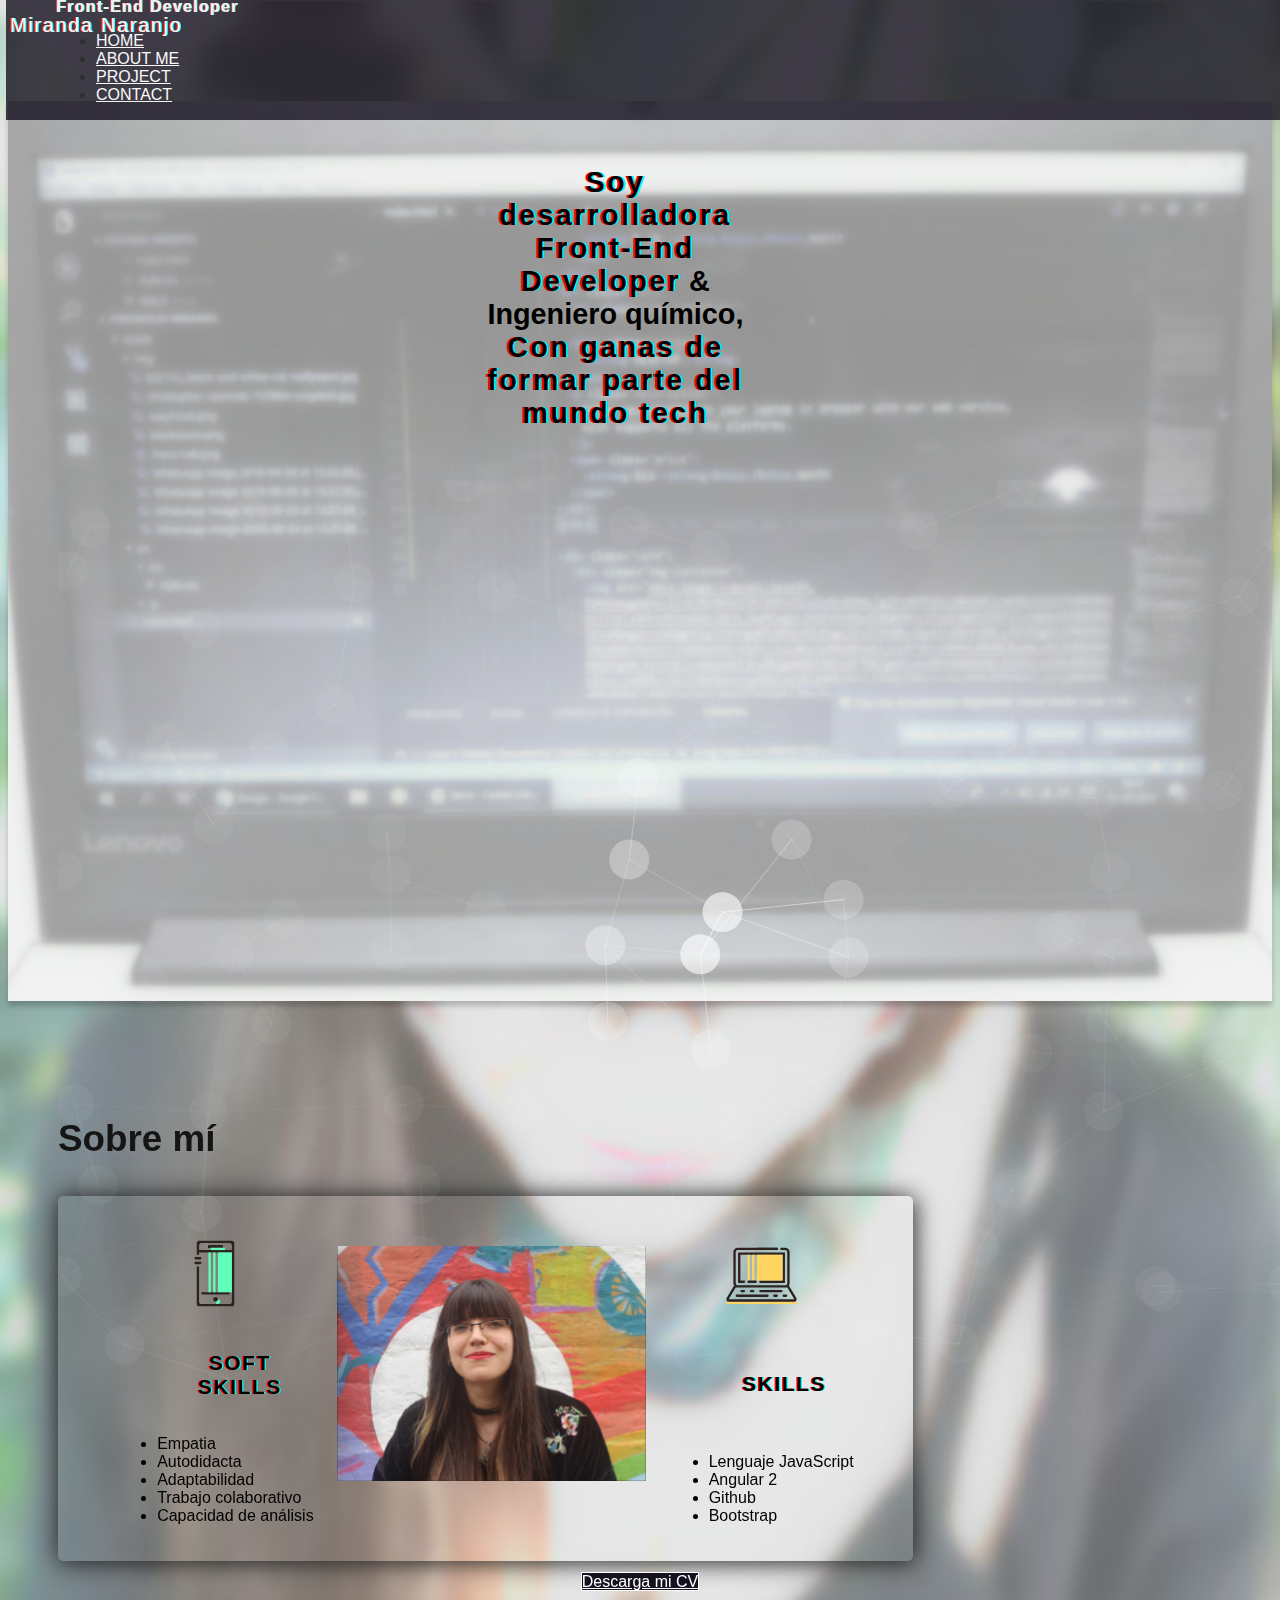
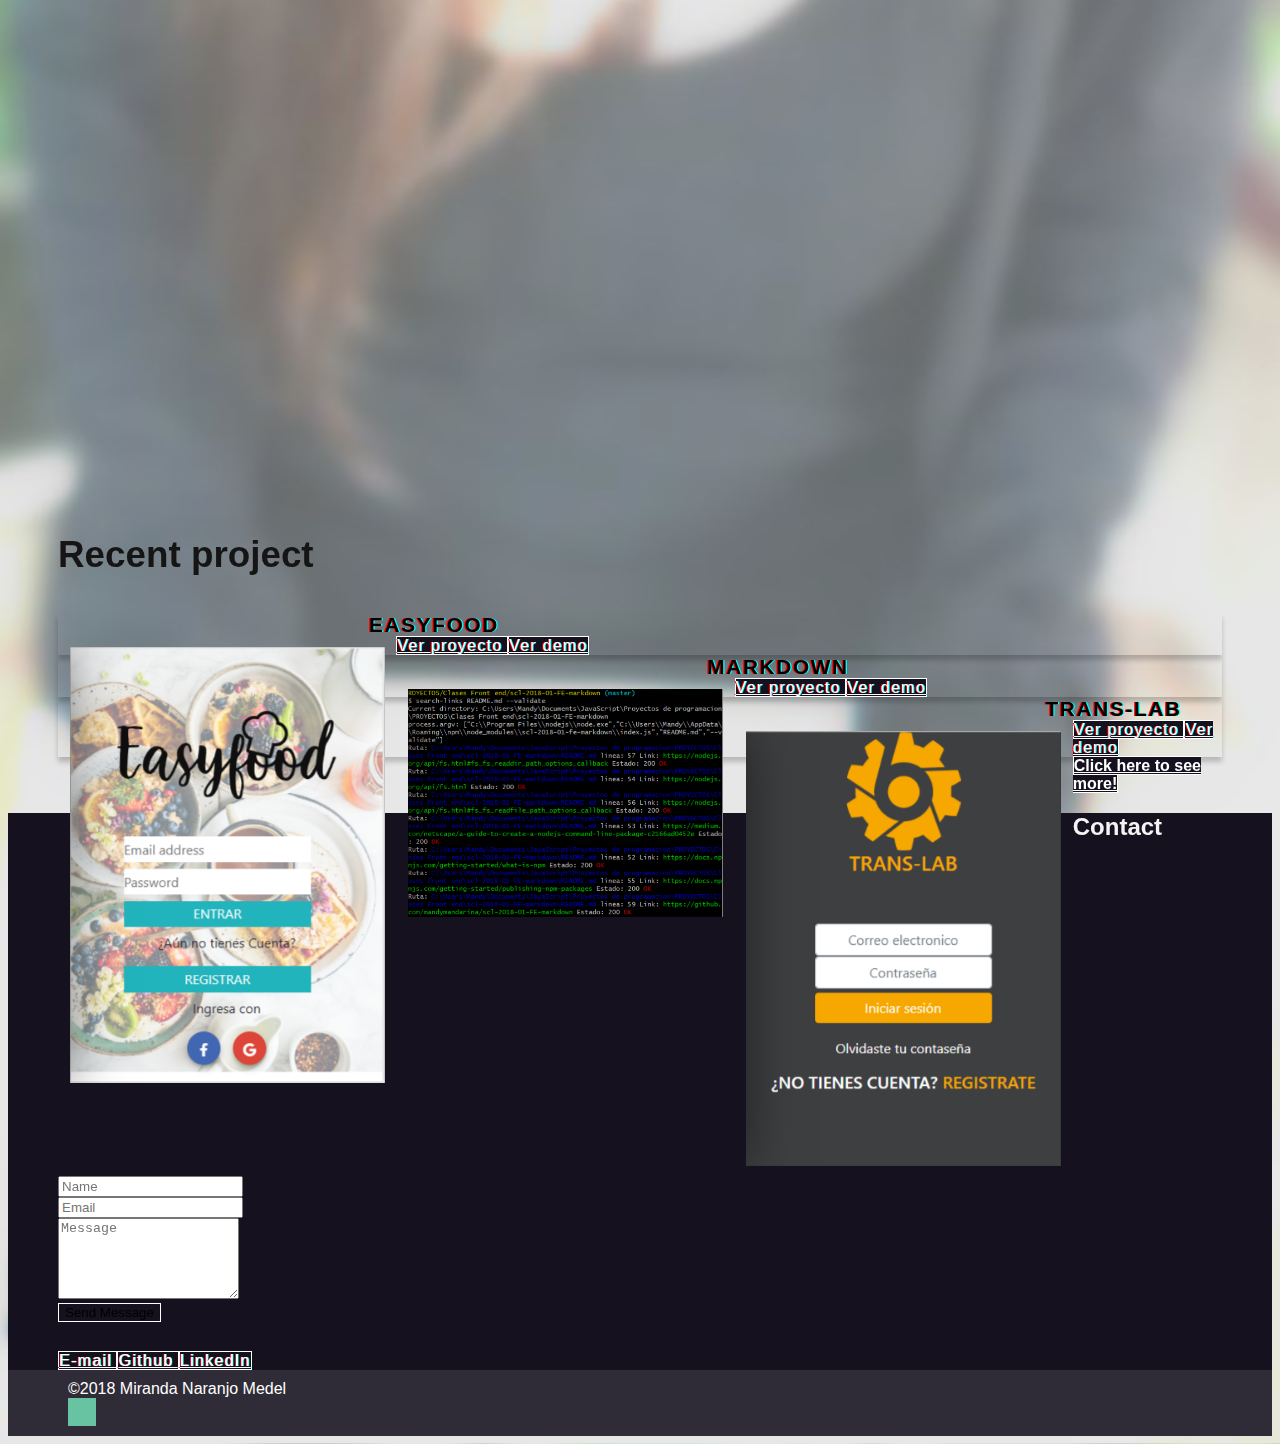
==== index.html @ a956c0d5 "cambios" ====
<!DOCTYPE html>
<html lang="en">

<head>
  <meta charset="UTF-8">
  <meta name="viewport" content="width=device-width, initial-scale=1.0">
  <meta http-equiv="X-UA-Compatible" content="ie=edge">
  <link rel="stylesheet" href="https://fonts.googleapis.com/css?family=Open+Sans:300" type="text/css" />


  <link rel="stylesheet" href="https://use.fontawesome.com/releases/v5.3.1/css/all.css" integrity="sha384-mzrmE5qonljUremFsqc01SB46JvROS7bZs3IO2EmfFsd15uHvIt+Y8vEf7N7fWAU"
    crossorigin="anonymous">
  <link rel="stylesheet" href="https://stackpath.bootstrapcdn.com/bootstrap/4.1.3/css/bootstrap.min.css" integrity="sha384-MCw98/SFnGE8fJT3GXwEOngsV7Zt27NXFoaoApmYm81iuXoPkFOJwJ8ERdknLPMO"
    crossorigin="anonymous">
  <title>Portafolio Miranda</title>
  <link rel="stylesheet" href="src/css/style.css">
  <link rel="stylesheet" href="src/css/responsive.css">
</head>

<body>
  <nav class="navbar navbar-inverted navbar-fixed-top fixed" >
    <div class="container-fluid" id="nav">
      <div class="navbar-header">
        <div class="navbar-brand">
            <p id="title" contenteditable="true" spellcheck="false">
                <span>Miranda</span>
                <span> Naranjo</span>
                <div class="front"><span ><strong>Front-End Developer</strong></span></div>              
              </p>         
        </div>
      </div>
      <ul class="nav navbar-nav navbar-right">
        <li>
          <a href="#home">HOME</a>
        </li>
        <li>
          <a href="#profile">ABOUT ME</a>
        </li>
        <li>
          <a href="#work">PROJECT</a>
        </li>
        <li>
          <a href="#contact">CONTACT</a>
        </li>
      </ul>
    </div>
  </nav>

  <div class="bgimage" id="home">
    <div class="container-fluid">
      <div class="row">
        <div class="col-12">
           <div id="wrapper">
            <p id="slogan">
              <span class="res">Soy desarrolladora Front-End Developer</span> & Ingeniero químico,
              <span class="res">Con ganas de formar parte del mundo tech</span>
            </p>
          </div>
          <div id="container">
            <canvas id="canvas"></canvas>
          </div>
        </div>
      </div>
    </div>
  </div>

  <div class="aboutMe" id="profile">
    <div class="container-fluid">
      <div class="row">
        <div class="col-lg-12 col-md-12 col-sm-12 col-xs-12">
          <h3>Sobre mí</h3>
          <div class="container">
            <div class="card">
              <div class="img-container">
                <img src="[data-uri]%0D%0Ab2JlIElsbHVzdHJhdG9yIDE2LjAuMCwgU1ZHIEV4cG9ydCBQbHVnLUluIC4gU1ZHIFZlcnNpb246%0D%0AIDYuMDAgQnVpbGQgMCkgIC0tPgo8IURPQ1RZUEUgc3ZnIFBVQkxJQyAiLS8vVzNDLy9EVEQgU1ZH%0D%0AIDEuMS8vRU4iICJodHRwOi8vd3d3LnczLm9yZy9HcmFwaGljcy9TVkcvMS4xL0RURC9zdmcxMS5k%0D%0AdGQiPgo8c3ZnIHZlcnNpb249IjEuMSIgaWQ9IkNhcGFfMSIgeG1sbnM9Imh0dHA6Ly93d3cudzMu%0D%0Ab3JnLzIwMDAvc3ZnIiB4bWxuczp4bGluaz0iaHR0cDovL3d3dy53My5vcmcvMTk5OS94bGluayIg%0D%0AeD0iMHB4IiB5PSIwcHgiCgkgd2lkdGg9IjMycHgiIGhlaWdodD0iMzJweCIgdmlld0JveD0iMCAw%0D%0AIDMyIDMyIiBlbmFibGUtYmFja2dyb3VuZD0ibmV3IDAgMCAzMiAzMiIgeG1sOnNwYWNlPSJwcmVz%0D%0AZXJ2ZSI+CjxjaXJjbGUgZmlsbD0iIzVGRkZCQSIgY3g9IjE3IiBjeT0iMjgiIHI9IjEiLz4KPHJl%0D%0AY3QgeD0iMTMiIHk9IjQiIGZpbGw9IiMyRDIyMjAiIHdpZHRoPSI2IiBoZWlnaHQ9IjEiLz4KPGc+%0D%0ACgk8cGF0aCBmaWxsPSIjMkQyMjIwIiBkPSJNMTMsNHYxaDZWNEgxM3ogTTEzLDR2MWg2VjRIMTN6%0D%0AIE0xMyw0djFoNlY0SDEzeiBNMTMsNHYxaDZWNEgxM3ogTTEwLDI0djFoMTJ2LTFIMTB6IE0xMyw0%0D%0AdjFoNlY0SDEzegoJCSBNMTAsMjR2MWgxMnYtMUgxMHogTTEzLDR2MWg2VjRIMTN6IE0xMCwyNHYx%0D%0AaDEydi0xSDEweiBNMjMsMkg5QzguNDUsMiw4LDIuNDUsOCwzdjVoMVY3aDE0djIxYzAsMC41NS0w%0D%0ALjQ1LDEtMSwxSDEwCgkJYy0wLjU1LDAtMS0wLjQ1LTEtMVYxM0g4djE2YzAsMC41NSwwLjQ1LDEs%0D%0AMSwxaDE0YzAuNTUsMCwxLTAuNDUsMS0xVjNDMjQsMi40NSwyMy41NSwyLDIzLDJ6IE0yMyw2SDlW%0D%0ANGMwLTAuNTUsMC40NS0xLDEtMWgxMgoJCWMwLjU1LDAsMSwwLjQ1LDEsMVY2eiBNMjIsMjRIMTB2%0D%0AMWgxMlYyNHogTTEzLDVoNlY0aC02VjV6IE0xMCwyNHYxaDEydi0xSDEweiBNMTMsNHYxaDZWNEgx%0D%0AM3ogTTEzLDR2MWg2VjRIMTN6IE0xMyw0djFoNlY0SDEzegoJCSBNMTMsNHYxaDZWNEgxM3oiLz4K%0D%0ACTxyZWN0IHg9IjEzIiB5PSI0IiBmaWxsPSIjMkQyMjIwIiB3aWR0aD0iNiIgaGVpZ2h0PSIxIi8+%0D%0ACjwvZz4KPHJlY3QgeD0iMTMiIHk9IjQiIGZpbGw9IiMyRDIyMjAiIHdpZHRoPSI2IiBoZWlnaHQ9%0D%0AIjEiLz4KPHJlY3QgeD0iMTMiIHk9IjQiIGZpbGw9IiMyRDIyMjAiIHdpZHRoPSI2IiBoZWlnaHQ9%0D%0AIjEiLz4KPHJlY3QgeD0iMTQiIHk9IjUiIGZpbGw9IiM1RkZGQkEiIHdpZHRoPSI2IiBoZWlnaHQ9%0D%0AIjEiLz4KPHJlY3QgeD0iMTUiIHk9IjciIGZpbGw9IiM1RkZGQkEiIHdpZHRoPSIxIiBoZWlnaHQ9%0D%0AIjE3Ii8+CjxyZWN0IHg9IjEzIiB5PSI3IiBmaWxsPSIjNUZGRkJBIiB3aWR0aD0iMSIgaGVpZ2h0%0D%0APSIxNyIvPgo8cmVjdCB4PSIxNyIgeT0iNyIgZmlsbD0iIzVGRkZCQSIgd2lkdGg9IjYiIGhlaWdo%0D%0AdD0iMTciLz4KPGNpcmNsZSBmaWxsPSIjMkQyMjIwIiBjeD0iMTYiIGN5PSIyNyIgcj0iMSIvPgo8%0D%0AcGF0aCBmaWxsPSIjMkQyMjIwIiBkPSJNMTAsOS41QzEwLDkuMjI0LDkuNzc2LDksOS41LDloLTJD%0D%0ANy4yMjQsOSw3LDkuMjI0LDcsOS41bDAsMEM3LDkuNzc2LDcuMjI0LDEwLDcuNSwxMGgyCglDOS43%0D%0ANzYsMTAsMTAsOS43NzYsMTAsOS41TDEwLDkuNXoiLz4KPHBhdGggZmlsbD0iIzJEMjIyMCIgZD0i%0D%0ATTEwLDExLjVjMC0wLjI3Ni0wLjIyNC0wLjUtMC41LTAuNWgtMkM3LjIyNCwxMSw3LDExLjIyNCw3%0D%0ALDExLjVsMCwwQzcsMTEuNzc2LDcuMjI0LDEyLDcuNSwxMmgyCglDOS43NzYsMTIsMTAsMTEuNzc2%0D%0ALDEwLDExLjVMMTAsMTEuNXoiLz4KPC9zdmc+Cg=="
                />
              </div>
              <span class="subject">
                <strong>SOFT SKILLS</strong>
              </span>
              <ul id="animateList">

                <li>
                  <i class="far fa-check-square"></i>
                  <a>Empatia</a>
                </li>
                <li>
                  <i class="far fa-check-square"></i>
                  <a>Autodidacta</a>
                </li>
                <li>
                  <i class="far fa-check-square"></i>
                  <a>Adaptabilidad</a>
                </li>
                <li>
                  <i class="far fa-check-square"></i>
                  <a>Trabajo colaborativo</a>
                </li>
                <li>
                  <i class="far fa-check-square"></i>
                  <a>Capacidad de análisis</a>
                </li>
              </ul>

            </div>
            <div class="card">
              <div class="img-container">
                <figure class="snip1508">
                  <img src="assets/img/IMG_2675.JPG" alt="sample88"/>
                  <figcaption>
                    <h2>Miranda Naranjo</h2>
                    <h3>Front-end Developer</h3>
                    <p>I'm learning real skills that I can apply throughout the rest of my life ... Procrastinating and rationalizing.</p>
                  </figcaption>
                  <a href="#"></a>
                </figure>
              </div>
            </div>

            <div class="card">
              <div class="img-container">
                <img src="[data-uri]%0D%0Ab2JlIElsbHVzdHJhdG9yIDE2LjAuMCwgU1ZHIEV4cG9ydCBQbHVnLUluIC4gU1ZHIFZlcnNpb246%0D%0AIDYuMDAgQnVpbGQgMCkgIC0tPgo8IURPQ1RZUEUgc3ZnIFBVQkxJQyAiLS8vVzNDLy9EVEQgU1ZH%0D%0AIDEuMS8vRU4iICJodHRwOi8vd3d3LnczLm9yZy9HcmFwaGljcy9TVkcvMS4xL0RURC9zdmcxMS5k%0D%0AdGQiPgo8c3ZnIHZlcnNpb249IjEuMSIgaWQ9IkNhcGFfMSIgeG1sbnM9Imh0dHA6Ly93d3cudzMu%0D%0Ab3JnLzIwMDAvc3ZnIiB4bWxuczp4bGluaz0iaHR0cDovL3d3dy53My5vcmcvMTk5OS94bGluayIg%0D%0AeD0iMHB4IiB5PSIwcHgiCgkgd2lkdGg9IjMycHgiIGhlaWdodD0iMzJweCIgdmlld0JveD0iMCAw%0D%0AIDMyIDMyIiBlbmFibGUtYmFja2dyb3VuZD0ibmV3IDAgMCAzMiAzMiIgeG1sOnNwYWNlPSJwcmVz%0D%0AZXJ2ZSI+CjxwYXRoIGZpbGw9IiMyRDIyMjAiIGQ9Ik0yNiw3djEzSDE1LjVjLTAuMjgsMC0wLjUt%0D%0AMC4yMi0wLjUtMC41czAuMjItMC41LDAuNS0wLjVIMjVWOEg3djExaDEuNUM4Ljc4LDE5LDksMTku%0D%0AMjIsOSwxOS41CglTOC43OCwyMCw4LjUsMjBINlY3SDI2eiIvPgo8cmVjdCB4PSIxNCIgeT0iOCIg%0D%0AZmlsbD0iI0ZGRDU2MSIgd2lkdGg9IjExIiBoZWlnaHQ9IjExIi8+CjxyZWN0IHg9IjEyIiB5PSI4%0D%0AIiBmaWxsPSIjRkZENTYxIiB3aWR0aD0iMSIgaGVpZ2h0PSIxMSIvPgo8cmVjdCB4PSIxMCIgeT0i%0D%0AOCIgZmlsbD0iI0ZGRDU2MSIgd2lkdGg9IjEiIGhlaWdodD0iMTEiLz4KPHJlY3QgeD0iMSIgeT0i%0D%0AMjgiIGZpbGw9IiNGRkQ1NjEiIHdpZHRoPSIzMCIgaGVpZ2h0PSIxIi8+CjxwYXRoIGZpbGw9IiMy%0D%0ARDIyMjAiIGQ9Ik0yMyw1LjVDMjMsNS43OCwyMi43OCw2LDIyLjUsNmgtOEMxNC4yMiw2LDE0LDUu%0D%0ANzgsMTQsNS41UzE0LjIyLDUsMTQuNSw1aDhDMjIuNzgsNSwyMyw1LjIyLDIzLDUuNXoiLz4KPHBh%0D%0AdGggZmlsbD0iIzJEMjIyMCIgZD0iTTMwLjg2LDI2LjQ5bC0zLTVjLTAuMDYxLTAuMTAxLTAuMTQx%0D%0ALTAuMTktMC4yMy0wLjI2QzI3Ljg1LDIwLjk0LDI4LDIwLjU1LDI4LDIwVjdjMCwwLDAtMi0yLTJz%0D%0ALTIsMC0yLDAKCWgwLjVDMjQuMjIsNSwyNCw1LjIyLDI0LDUuNVMyNC4yMiw2LDI0LjUsNkgyNmMw%0D%0ALjgxLDAsMC45OSwwLjU1LDEsMXYxM2MwLDAuODEtMC41NSwwLjk5LTEsMUg2Yy0wLjgxLDAtMC45%0D%0AOS0wLjU1LTEtMVY3CgljMC0wLjgxLDAuNTUtMC45OSwxLTFoMTYuNUMyMi43NzksNiwyMyw1Ljc4%0D%0ALDIzLDUuNVMyMi43NzksNSwyMi41LDVINmMwLDAtMiwwLTIsMnYxM2MwLDAsMCwwLjY2LDAuMzgs%0D%0AMS4yMgoJYy0wLjA5LDAuMDctMC4xOCwwLjE2LTAuMjQsMC4yNzFsLTMsNWMtMC4xOCwwLjMtMC4x%0D%0AOSwwLjY4OS0wLjAxLDFDMS4zMSwyNy44MSwxLjY0LDI4LDIsMjhoMjhjMC4zNiwwLDAuNjktMC4x%0D%0AOSwwLjg3LTAuNTEKCUMzMS4wNSwyNy4xOCwzMS4wNCwyNi43OSwzMC44NiwyNi40OXogTTIsMjds%0D%0AMy01aDIybDMsNUgyeiIvPgo8cGF0aCBmaWxsPSIjMkQyMjIwIiBkPSJNMTQsMTkuNWMwLTAuMjc2%0D%0ALTAuMjI0LTAuNS0wLjUtMC41aC0zYy0wLjI3NiwwLTAuNSwwLjIyNC0wLjUsMC41bDAsMGMwLDAu%0D%0AMjc2LDAuMjI0LDAuNSwwLjUsMC41aDMKCUMxMy43NzYsMjAsMTQsMTkuNzc2LDE0LDE5LjVMMTQs%0D%0AMTkuNXoiLz4KPHBhdGggZmlsbD0iIzJEMjIyMCIgZD0iTTE5LDI1LjVjMC0wLjI3Ni0wLjIyNC0w%0D%0ALjUtMC41LTAuNWgtMTNDNS4yMjQsMjUsNSwyNS4yMjQsNSwyNS41bDAsMEM1LDI1Ljc3Niw1LjIy%0D%0ANCwyNiw1LjUsMjZoMTMKCUMxOC43NzYsMjYsMTksMjUuNzc2LDE5LDI1LjVMMTksMjUuNXoiLz4K%0D%0APHBhdGggZmlsbD0iIzJEMjIyMCIgZD0iTTIzLDI1LjVjMC0wLjI3Ni0wLjIyNC0wLjUtMC41LTAu%0D%0ANWgtMWMtMC4yNzYsMC0wLjUsMC4yMjQtMC41LDAuNWwwLDBjMCwwLjI3NiwwLjIyNCwwLjUsMC41%0D%0ALDAuNWgxCglDMjIuNzc2LDI2LDIzLDI1Ljc3NiwyMywyNS41TDIzLDI1LjV6Ii8+CjxwYXRoIGZp%0D%0AbGw9IiMyRDIyMjAiIGQ9Ik0yNywyNS41YzAtMC4yNzYtMC4yMjQtMC41LTAuNS0wLjVoLTFjLTAu%0D%0AMjc2LDAtMC41LDAuMjI0LTAuNSwwLjVsMCwwYzAsMC4yNzYsMC4yMjQsMC41LDAuNSwwLjVoMQoJ%0D%0AQzI2Ljc3NiwyNiwyNywyNS43NzYsMjcsMjUuNUwyNywyNS41eiIvPgo8cGF0aCBmaWxsPSIjMkQy%0D%0AMjIwIiBkPSJNMjUsMjMuNWMwLTAuMjc2LTAuMjI0LTAuNS0wLjUtMC41aC05Yy0wLjI3NiwwLTAu%0D%0ANSwwLjIyNC0wLjUsMC41bDAsMGMwLDAuMjc2LDAuMjI0LDAuNSwwLjUsMC41aDkKCUMyNC43NzYs%0D%0AMjQsMjUsMjMuNzc2LDI1LDIzLjVMMjUsMjMuNXoiLz4KPHBhdGggZmlsbD0iIzJEMjIyMCIgZD0i%0D%0ATTEzLDIzLjVjMC0wLjI3Ni0wLjIyNC0wLjUtMC41LTAuNWgtMWMtMC4yNzYsMC0wLjUsMC4yMjQt%0D%0AMC41LDAuNWwwLDBjMCwwLjI3NiwwLjIyNCwwLjUsMC41LDAuNWgxCglDMTIuNzc2LDI0LDEzLDIz%0D%0ALjc3NiwxMywyMy41TDEzLDIzLjV6Ii8+CjxwYXRoIGZpbGw9IiMyRDIyMjAiIGQ9Ik05LDIzLjVD%0D%0AOSwyMy4yMjQsOC43NzYsMjMsOC41LDIzaC0xQzcuMjI0LDIzLDcsMjMuMjI0LDcsMjMuNWwwLDBD%0D%0ANywyMy43NzYsNy4yMjQsMjQsNy41LDI0aDEKCUM4Ljc3NiwyNCw5LDIzLjc3Niw5LDIzLjVMOSwy%0D%0AMy41eiIvPgo8L3N2Zz4K"
                />
              </div>
              <span class="subject">
                <strong>SKILLS</strong>
              </span>
              <ul id="animateList2">
                <li>
                  <i class="far fa-check-square"></i>
                  <a>Lenguaje JavaScript</a>
                </li>
                <li>
                  <i class="far fa-check-square"></i>
                  <a>Angular 2</a>
                </li>
                <li>
                  <i class="far fa-check-square"></i>
                  <a>Github</a>
                </li>
                <li>
                  <i class="far fa-check-square"></i>
                  <a>Bootstrap</a>
                </li>
              </ul>

            </div>
          </div>
          <div class="download-button">
              <a class="btn btn-primary btn-lg" download="MirandaNaranjo_CV" href="assets/document/Miranda Naranjo CV.pdf">
                <i class="fa fa-download"></i> Descarga mi CV</a>
            </div>
        </div>
      </div>
    </div>
  </div>
  

  <div class="portfolio">
    <div class="contaier-fluid">
      <h3 id="work">Recent project</h3>
      <div class="row">
        <div class="col-md-4">
          <div class="thumbnail">
            <div class="card-header"><span class="subject">
                <strong>EASYFOOD</strong>
              </span></div>
              <div class="card-body">
                  <figure class="snip1508">
                      <img src="assets/img/easyFood.png" alt="sample88" />
                      <figcaption>
                        <h2>RED SOCIAL</h2>
                        <h3>Front-end</h3>
                        <p>Red social para compartir recetas. Aplicación creada con angular 2.</p>
                      </figcaption>
                      <a href="#"></a>
                    </figure>
                    <a class="btn btn-default btn-lg github-btn" href="https://github.com/mandymandarina/redSocialProyectoAngular" role="button" target="_blank">
                      <i class="fas fa-link"></i>
                      <span>Ver proyecto</span>
                    </a>
                    <a class="btn btn-default btn-lg fcc-btn" href="https://redsocialproyectoangular.firebaseapp.com/" role="button" target="_blank">
                      <i class="fas fa-link"></i>
                      <span>Ver demo</span>             
                <a href=""></a>           
            </div>
          </div>
        </div>
        <div class="col-md-4">
          <div class="thumbnail">
            <div class="card-header">
              <span class="subject">
                <strong>MARKDOWN</strong>
              </span></div>
            <div class="card-body">
                <figure class="snip1508">
                    <img src="assets/img/Markdown.png" alt="sample88" />
                    <figcaption>
                      <h2>DEPENDECIA</h2>
                      <h3>Back-end</h3>
                      <p>Dependecia de node.js creada con lenjuaje javaScript, en donde puedes extraer la ubicacion de uno o mas links dentro de un archivo ".md".</p>
                    </figcaption>
                    <a href="#"></a>
                  </figure>
                  <a class="btn btn-default btn-lg github-btn" href="https://github.com/mandymandarina/scl-2018-01-FE-markdown" role="button" target="_blank">
                    <i class="fas fa-link"></i>
                    <span>Ver proyecto</span>
                  </a>
                  <a class="btn btn-default btn-lg fcc-btn" href="https://www.linkedin.com/in/miranda-naranjo-medel-b2578715a/" role="button" target="_blank">
                    <i class="fas fa-link"></i>
                    <span>Ver demo</span>             
              <a href=""></a>
            </div>
          </div>
        </div>
        <div class="col-md-4">
          <div class="thumbnail">
            <div class="card-header"><span class="subject">
                <strong>TRANS-LAB</strong>
              </span></div>
            <div class="card-body">
                <figure class="snip1508">
                    <img src="assets/img/Trans-Lab.png" alt="sample88" />
                    <figcaption>
                      <h2>APLICACION</h2>
                      <h3>Front-end</h3>
                      <p>Aplicación para calcular la tarifa de tu tarjeta bip del transantiago usando apis creado con lenjuaje javaScript.</p>
                    </figcaption>                   
                  </figure> 
                  <a class="btn btn-default btn-lg github-btn" href="https://github.com/mandymandarina/Trans-LabTwo" role="button" target="_blank">
                    <i class="fas fa-link"></i>
                    <span>Ver proyecto</span>
                  </a>
                  <a class="btn btn-default btn-lg fcc-btn" href="https://mandymandarina.github.io/Trans-LabTwo/" role="button" target="_blank">
                    <i class="fas fa-link"></i>
                    <span>Ver demo</span>             
              <a href=""></a>            
            </div>
          </div>
        </div>
        <div class="col-md-12">
          <a href="#" class="btn btn-primary btn-block">
            <strong>Click here to see more!</strong>
          </a>
        </div>
      </div>
    </div>
  </div>

  <div class="contact">
    <div class="container-fluid">
      <div class="row">
        <div class="col-md-6">
          <h2 id="contact">Contact</h2>
          <div class="form-group">
            <input type="text" class="form-control" id="text" placeholder="Name" required>
          </div>
          <div class="form-group">
            <input type="email" class="form-control" id="text" placeholder="Email" required>
          </div>

          <div class="form-group">
            <textarea class="form-control" rows="5" id="text" placeholder="Message"></textarea>
          </div>
          <div class="form-group">
            <input type="submit" class="btn btn-success" value="Send Message">
          </div>
          <div class="social-cont">
              <div class="row">
                <div class="col-sm-12">
                  <a class="btn btn-default btn-lg twitter-btn" href="mailto:m.naranjo.medel@gmail.com" role="button" target="_blank">
                    <i class="fas fa-envelope"></i>
                    <span> E-mail</span>
                  </a>
                  <a class="btn btn-default btn-lg github-btn" href="https://github.com/mandymandarina" role="button" target="_blank">
                    <i class="fab fa-github"></i>
                    <span>Github</span>
                  </a>
                  <a class="btn btn-default btn-lg fcc-btn" href="https://www.linkedin.com/in/miranda-naranjo-medel-b2578715a/" role="button" target="_blank">
                    <i class="fab fa-linkedin-in"></i>
                    <span>LinkedIn</span>                    
                  </a>                  
                </div>
              </div>
            </div>
        </div>
      </div>
    </div>
  </div>

  <div class="footer">
    <div class="container-fluid">
      <div class="row">
        <div class="col-md-12">
          <p>&copy;2018 Miranda Naranjo Medel</p>          
        </div>
        <div class="scroll-up">
            <a href="#home">
                <i class="fas fa-caret-up"></i>
            </a>
          </div>
      </div>
    </div>
  </div>
  <script src="https://code.jquery.com/jquery-3.3.1.slim.min.js" integrity="sha384-q8i/X+965DzO0rT7abK41JStQIAqVgRVzpbzo5smXKp4YfRvH+8abtTE1Pi6jizo"
    crossorigin="anonymous"></script>
  <script src="https://cdnjs.cloudflare.com/ajax/libs/popper.js/1.14.3/umd/popper.min.js" integrity="sha384-ZMP7rVo3mIykV+2+9J3UJ46jBk0WLaUAdn689aCwoqbBJiSnjAK/l8WvCWPIPm49"
    crossorigin="anonymous"></script>
  <script src="https://stackpath.bootstrapcdn.com/bootstrap/4.1.3/js/bootstrap.min.js" integrity="sha384-ChfqqxuZUCnJSK3+MXmPNIyE6ZbWh2IMqE241rYiqJxyMiZ6OW/JmZQ5stwEULTy"
    crossorigin="anonymous"></script>
  <script src="src/js/app.js"></script>
</body>

</html>
---- src/css/style.css ----
html{
  scroll-behavior: smooth;
}

.container-fluid{
  margin-left:50px;
  margin-right:50px;  
}

/*navigation*/
.fixed {
  position: fixed;
  top: 0;
  width: 100%;
  z-index: 9999;
}
a:link{
  color:white;
}

a:visited{
  color:#DCDCDC;
}
a:hover{
  color:#b953d3;
  /* background-color:#f4f4f4; */
}
.active{
  border-bottom: 2px solid #b953d3;
}


.navbar-inverted{
  background-color:rgb(21,17,31);
  opacity:0.8;
  filter: alpha(opacity=80);
  margin:-2px;
}
.navbar-brand{
  color:#f4f4f4;
}

/*background image*/
.bgimage{
  margin-top: 8%;
  width:100%;  
  background: url(../../assets/img/foto-pc.jpg);
  background-repeat:no-repeat;
  background-position:center;
  background-size:cover;
  box-shadow:0 5px 5px rgba(0, 0, 0, 0.2); 
}

h2{
  margin-bottom:20px;
}

.portfolio{
  margin-left:50px;
  margin-right:50px;
}

.thumbnail{
  border:none;
  box-shadow:0 5px 5px rgba(0, 0, 0, 0.2); 
}

.contact{
  background-color:#15111f;
  color:#f4f4f4;
}

.btn{
  margin-bottom:30px;
  background-color:#15111f;
  border:1px solid white;
}

.btn-primary:hover{
  -webkit-transition:1s ease;
  transition:1s ease;
  background-color:#b953d3;
  color:#15111f;
  border:1px solid white;
}

.btn-success:hover{
  -webkit-transition:1s esae;
  transition:1s ease;
  background-color:#b953d3;
  color:#15111f;
  border:1px solid white;
}

.footer{
  background-color:#f4f4f4;
  padding:10px;
}
/********************* canvas *******/
@import url(https://fonts.googleapis.com/css?family=Raleway);
body {
  background-color: #eee;
  min-height: 100%;
  color: #fff;
  background-image: url("../../assets/img/mirandayohola.jpg");
  background-size: cover;
  background-position: center;
  font-family: Raleway, sans-serif;
}

#title {
  position: fixed;
  top: 10px;
  left: 10px;
  font-size: 20px;
  letter-spacing: 0.1em;
  z-index: 100;
  color: #fff;
}
/********** home *******/
#wrapper {
  text-align: center;
  color: #000;
  font-weight: bold;
  font-size: 9em;
  padding: 50px 0;
  width: 300px;
  margin-left: 35%;
  margin-top:5%;
}
.bgimage{
  height:100vh;
}

span { 
  text-shadow: -0.06em 0 red,  0.06em 0 cyan; /* This creates the 3D effect, pretty easy, eh? */
  letter-spacing: 0.08em; /* make sure the letters don't overlap */
}

p {
  margin: 0;
}

/* ---------------- Stars ---------------- */

#stars span {
  display: inline-block;
  transform: scale(1);
  transition: transform 2s cubic-bezier(0, 1, 0, 1);
}
#stars span:hover {
  cursor: crosshair;
  transform: scale(1.3); /* This adds a hover effect */
  transition: transform .2s cubic-bezier(0, 0.75, 0, 1);
}
#stars span:active {
  text-shadow: none; /* Click to disable the 3D effect */
}

/* Below the stars animation */
#stars span:nth-child(1), #stars span:nth-child(5) { font-size: 0.3em; animation-delay: 0.2s; }
#stars span:nth-child(2), #stars span:nth-child(4) { font-size: 0.5em; animation-delay: 0.1s; }
#stars span:nth-child(3) { font-size: 0.8em; animation-delay: 0s; }

#stars span { animation: stars-animation 3s 50 ease-in-out; }

@-webkit-keyframes stars-animation {
  0% { transform: scale(1); }
  90% { transform: scale(1); }
  95% { transform: scale(1.3); }
  100% { transform: scale(1); }
}

#stars:hover span {
  animation: none; /* Disables the animation on hover */
}


/* ---------------- Title ---------------- */

#title {
  font-family: Helvetica, Geneva, sans-serif; /* Any font would work, but SansSerif looks better */
}
#title:focus {
  outline: none;
}
#title span {
  vertical-align: middle;
  line-height: 1.5em;
  transition: font-size 2s cubic-bezier(0, 1, 0, 1);
}
#title span:hover {
  font-size: 1.5em; /* This adds a hover effect */
  line-height: 1em;
  transition: font-size .2s cubic-bezier(0, 0.75, 0, 1);
}
#title span:active {
  font-size: 1em;
  text-shadow: none; /* Click to disable the 3D effect */
}
#title span::selection {
  background-color: red; /* This hides the selection */
}


/* ---------------- Slogan ---------------- */

#slogan { 
  font-size: 0.2em;
  margin-top:5%;
 }
#slogan span:active { 
  text-shadow: none; 
}




/* Below just some styling for the meta info */

#meta {
  color: #777;
  font-size: 1.2em;
  line-height: 1.6em;
  text-align: center;
  text-shadow: rgba(255,255,255,0.5) 0 1px 0;
  margin: 30px;
}
#meta strong { font-weight: bold; color: #000; }
#meta p:first-child { margin-bottom: 20px; }
#meta a { text-decoration: none; color: #7276ff; }
#meta a:hover { color: rgba(114,118,255,0.5); }
#meta img { vertical-align: text-bottom; }

/************ sobre mi ***************/

@import 'https://fonts.googleapis.com/css?family=Bree+Serif';


h3 {
  -webkit-animation: glitch 3s steps(100) infinite;
          animation: glitch 3s steps(100) infinite;
  color: #151515;
  font-size: 3em;
  
}

@media (min-width: 480px) {
  h3 {
    font-size: 2.3em;
    margin-top: 10%;
  }
}

@-webkit-keyframes glitch { 
  0% { text-shadow: 3px 0 0 red, -3px 0 0 #0c33f5; -webkit-filter: blur(0); filter: blur(0);}
  1% { text-shadow: 3px 0 0 red, -3px 0 0 #0c33f5; -webkit-filter: blur(0); filter: blur(0);}
  2% { text-shadow: 3px 0 0 red, -3px 0 0 #0c33f5; -webkit-filter: blur(0); filter: blur(0);}
  3% { text-shadow: 3px 0 0 red, -3px 0 0 #0c33f5; -webkit-filter: blur(0); filter: blur(0);}
  4% { text-shadow: 3px 0 0 red, -3px 0 0 #0c33f5; -webkit-filter: blur(0); filter: blur(0);}
  5% { text-shadow: -3px 0 0 red, 3px 0 0 #0c33f5; -webkit-filter: blur(0); filter: blur(0);}
  6% { text-shadow: -3px 0 0 red, 3px 0 0 #0c33f5; -webkit-filter: blur(0); filter: blur(0);}
  7% { text-shadow: -3px 0 0 red, 3px 0 0 #0c33f5; -webkit-filter: blur(0); filter: blur(0);}
  8% { text-shadow: -3px 0 0 red, 3px 0 0 #0c33f5; -webkit-filter: blur(0); filter: blur(0);}
  9% { text-shadow: -3px 0 0 red, 3px 0 0 #0c33f5; -webkit-filter: blur(0); filter: blur(0);}
  10% { text-shadow: -3px 0 0 red, 3px 0 0 #0c33f5; -webkit-filter: blur(0); filter: blur(0);}
  11% { text-shadow: 1px 0 0 red, -1px 0 0 lime; -webkit-filter: blur(0.5px); filter: blur(0.5px);}
  12% { text-shadow: 1px 0 0 red, -1px 0 0 lime; -webkit-filter: blur(0.5px); filter: blur(0.5px);}
  13% { text-shadow: 1px 0 0 red, -1px 0 0 lime; -webkit-filter: blur(0.5px); filter: blur(0.5px);}
  14% { text-shadow: 1px 0 0 red, -1px 0 0 lime; -webkit-filter: blur(0); filter: blur(0);}
  15% { text-shadow: 1px 0 0 red, -1px 0 0 lime; -webkit-filter: blur(0); filter: blur(0);}
  16% { text-shadow: -3px 0 0 red, 3px 0 0 lime; -webkit-filter: blur(0); filter: blur(0);}
  17% { text-shadow: -3px 0 0 red, 3px 0 0 lime; -webkit-filter: blur(0); filter: blur(0);}
  18% { text-shadow: -3px 0 0 red, 3px 0 0 lime; -webkit-filter: blur(0); filter: blur(0);}
  19% { text-shadow: -3px 0 0 red, 3px 0 0 lime; -webkit-filter: blur(0); filter: blur(0);}
  20% { text-shadow: -3px 0 0 red, 3px 0 0 lime; -webkit-filter: blur(0); filter: blur(0);}
  21% { text-shadow: 0.8px 0 0 #0c33f5, -0.8px 0 0 lime; -webkit-filter: blur(0); filter: blur(0);}
  22% { text-shadow: 0.8px 0 0 #0c33f5, -0.8px 0 0 lime; -webkit-filter: blur(0); filter: blur(0);}
  23% { text-shadow: 0.8px 0 0 #0c33f5, -0.8px 0 0 lime; -webkit-filter: blur(0); filter: blur(0);}
  24% { text-shadow: 0.8px 0 0 #0c33f5, -0.8px 0 0 lime; -webkit-filter: blur(0); filter: blur(0);}
  25% { text-shadow: 0.8px 0 0 #0c33f5, -0.8px 0 0 lime; -webkit-filter: blur(0); filter: blur(0);}
  26% { text-shadow: 0.8px 0 0 #0c33f5, -0.8px 0 0 lime; -webkit-filter: blur(0.5px); filter: blur(0.5px);}
  27% { text-shadow: 0.8px 0 0 #0c33f5, -0.8px 0 0 lime; -webkit-filter: blur(0.5px); filter: blur(0.5px);}
  28% { text-shadow: 0.8px 0 0 #0c33f5, -0.8px 0 0 lime; -webkit-filter: blur(0); filter: blur(0);}
  29% { text-shadow: 0.8px 0 0 #0c33f5, -0.8px 0 0 lime; -webkit-filter: blur(0); filter: blur(0);}
  30% { text-shadow: 0.8px 0 0 #0c33f5, -0.8px 0 0 lime; -webkit-filter: blur(0); filter: blur(0);}
  31% { text-shadow: -3px 0 0 #0c33f5, 3px 0 0 lime; -webkit-filter: blur(0); filter: blur(0);}
  32% { text-shadow: -3px 0 0 #0c33f5, 3px 0 0 lime; -webkit-filter: blur(0); filter: blur(0);}
  33% { text-shadow: -3px 0 0 #0c33f5, 3px 0 0 lime; -webkit-filter: blur(0); filter: blur(0);}
  34% { text-shadow: -3px 0 0 #0c33f5, 3px 0 0 lime; -webkit-filter: blur(0); filter: blur(0);}
  35% { text-shadow: -3px 0 0 #0c33f5, 3px 0 0 lime; -webkit-filter: blur(0.5px); filter: blur(0.5px);}
  36% { text-shadow: -3px 0 0 #0c33f5, 3px 0 0 lime; -webkit-filter: blur(0.5px); filter: blur(0.5px);}
  37% { text-shadow: -3px 0 0 #0c33f5, 3px 0 0 lime; -webkit-filter: blur(0.5px); filter: blur(0.5px);}
  38% { text-shadow: -3px 0 0 #0c33f5, 3px 0 0 lime; -webkit-filter: blur(0); filter: blur(0);}
  39% { text-shadow: -3px 0 0 #0c33f5, 3px 0 0 lime; -webkit-filter: blur(0); filter: blur(0);}
  40% { text-shadow: -3px 0 0 #0c33f5, 3px 0 0 lime; -webkit-filter: blur(0); filter: blur(0);}
  41% { text-shadow: 45px 0 0 #0c33f5, -45px 0 0 lime; -webkit-filter: blur(0); filter: blur(0);}
  42% { text-shadow: 0 0 0 #0c33f5, 0 0 0 lime; -webkit-filter: blur(0); filter: blur(0);}
  43% { text-shadow: 1px 0 0 red, -1px 0 0 lime; -webkit-filter: blur(0); filter: blur(0);}
  44% { text-shadow: 1px 0 0 red, -1px 0 0 lime; -webkit-filter: blur(0); filter: blur(0);}
  45% { text-shadow: 1px 0 0 red, -1px 0 0 lime; -webkit-filter: blur(0); filter: blur(0);}
  46% { text-shadow: 1px 0 0 red, -1px 0 0 lime; -webkit-filter: blur(0.5px); filter: blur(0.5px);}
  47% { text-shadow: -3px 0 0 red, 3px 0 0 lime; -webkit-filter: blur(0.5px); filter: blur(0.5px);}
  48% { text-shadow: -3px 0 0 red, 3px 0 0 lime; -webkit-filter: blur(0); filter: blur(0);}
  49% { text-shadow: -3px 0 0 red, 3px 0 0 lime; -webkit-filter: blur(0); filter: blur(0);}
  50% { text-shadow: -3px 0 0 red, 3px 0 0 lime; -webkit-filter: blur(0); filter: blur(0);}
  51% { text-shadow: 3px 0 0 red, -3px 0 0 #0c33f5; -webkit-filter: blur(0); filter: blur(0);}
  52% { text-shadow: 3px 0 0 red, -3px 0 0 #0c33f5; -webkit-filter: blur(0); filter: blur(0);}
  53% { text-shadow: 3px 0 0 red, -3px 0 0 #0c33f5; -webkit-filter: blur(0); filter: blur(0);}
  54% { text-shadow: 3px 0 0 red, -3px 0 0 #0c33f5; -webkit-filter: blur(0); filter: blur(0);}
  55% { text-shadow: 3px 0 0 red, -3px 0 0 #0c33f5; -webkit-filter: blur(0.5px); filter: blur(0.5px);}
  56% { text-shadow: -3px 0 0 red, 3px 0 0 #0c33f5; -webkit-filter: blur(0.5px); filter: blur(0.5px);}
  57% { text-shadow: -3px 0 0 red, 3px 0 0 #0c33f5; -webkit-filter: blur(0.5px); filter: blur(0.5px);}
  58% { text-shadow: -3px 0 0 red, 3px 0 0 #0c33f5; -webkit-filter: blur(0); filter: blur(0);}
  59% { text-shadow: -3px 0 0 red, 3px 0 0 #0c33f5; -webkit-filter: blur(0); filter: blur(0);}
  60% { text-shadow: -3px 0 0 red, 3px 0 0 #0c33f5; -webkit-filter: blur(0); filter: blur(0);}
  61% { text-shadow: 30px 0 0 red, -30px 0 0 lime; -webkit-filter: blur(0); filter: blur(0);}
  62% { text-shadow: 0 0 0 red, 0 0 0 lime; -webkit-filter: blur(0); filter: blur(0);}
  63% { text-shadow: 1px 0 0 red, -1px 0 0 #0c33f5; -webkit-filter: blur(0); filter: blur(0);}
  64% { text-shadow: 1px 0 0 red, -1px 0 0 #0c33f5; -webkit-filter: blur(0); filter: blur(0);}
  65% { text-shadow: 1px 0 0 red, -1px 0 0 #0c33f5; -webkit-filter: blur(0); filter: blur(0);}
  66% { text-shadow: 1px 0 0 red, -1px 0 0 #0c33f5; -webkit-filter: blur(0.5px); filter: blur(0.5px);}
  67% { text-shadow: -3px 0 0 red, 3px 0 0 #0c33f5; -webkit-filter: blur(0.5px); filter: blur(0.5px);}
  68% { text-shadow: -3px 0 0 red, 3px 0 0 #0c33f5; -webkit-filter: blur(0); filter: blur(0);}
  69% { text-shadow: -3px 0 0 red, 3px 0 0 #0c33f5; -webkit-filter: blur(0); filter: blur(0);}
  70% { text-shadow: -3px 0 0 red, 3px 0 0 #0c33f5; -webkit-filter: blur(0); filter: blur(0);}
  71% { text-shadow: 50px 0 0 red, -50px 0 0 #0c33f5; -webkit-filter: blur(0); filter: blur(0);}
  72% { text-shadow: 0 0 0 red, 0 0 0 #0c33f5; -webkit-filter: blur(0); filter: blur(0);}
  73% { text-shadow: 3px 0 0 red, -3px 0 0 #0c33f5; -webkit-filter: blur(0); filter: blur(0);}
  74% { text-shadow: 3px 0 0 red, -3px 0 0 #0c33f5; -webkit-filter: blur(0); filter: blur(0);}
  75% { text-shadow: 3px 0 0 red, -3px 0 0 #0c33f5; -webkit-filter: blur(0); filter: blur(0);}
  76% { text-shadow: 3px 0 0 red, -3px 0 0 #0c33f5; -webkit-filter: blur(0); filter: blur(0);}
  77% { text-shadow: -3px 0 0 red, 3px 0 0 #0c33f5; -webkit-filter: blur(0); filter: blur(0);}
  78% { text-shadow: -3px 0 0 red, 3px 0 0 #0c33f5; -webkit-filter: blur(0); filter: blur(0);}
  79% { text-shadow: -3px 0 0 red, 3px 0 0 #0c33f5; -webkit-filter: blur(0); filter: blur(0);}
  80% { text-shadow: -3px 0 0 red, 3px 0 0 #0c33f5; -webkit-filter: blur(0); filter: blur(0);}
  81% { text-shadow: 1px 0 0 red, -1px 0 0 lime; -webkit-filter: blur(0); filter: blur(0);}
  82% { text-shadow: 1px 0 0 red, -1px 0 0 lime; -webkit-filter: blur(0); filter: blur(0);}
  83% { text-shadow: 1px 0 0 red, -1px 0 0 lime; -webkit-filter: blur(0.5px); filter: blur(0.5px);}
  84% { text-shadow: 1px 0 0 red, -1px 0 0 lime; -webkit-filter: blur(0.5px); filter: blur(0.5px);}
  85% { text-shadow: 1px 0 0 red, -1px 0 0 lime; -webkit-filter: blur(0.5px); filter: blur(0.5px);}
  86% { text-shadow: -3px 0 0 red, 3px 0 0 lime; -webkit-filter: blur(0.5px); filter: blur(0.5px);}
  87% { text-shadow: -3px 0 0 red, 3px 0 0 lime; -webkit-filter: blur(0.5px); filter: blur(0.5px);}
  88% { text-shadow: -3px 0 0 red, 3px 0 0 lime; -webkit-filter: blur(0); filter: blur(0);}
  89% { text-shadow: -3px 0 0 red, 3px 0 0 lime; -webkit-filter: blur(0); filter: blur(0);}
  90% { text-shadow: -3px 0 0 red, 3px 0 0 lime; -webkit-filter: blur(0); filter: blur(0);}
  91% { text-shadow: 60px 0 0 lime, -60px 0 0 #0c33f5; -webkit-filter: blur(0); filter: blur(0);}
  92% { text-shadow: 0 0 0 lime, 0 0 0 #0c33f5; -webkit-filter: blur(0); filter: blur(0);}
  92% { text-shadow: 0.8px 0 0 #0c33f5, -0.8px 0 0 lime; -webkit-filter: blur(0); filter: blur(0);}
  93% { text-shadow: 0.8px 0 0 #0c33f5, -0.8px 0 0 lime; -webkit-filter: blur(0); filter: blur(0);}
  94% { text-shadow: 0.8px 0 0 #0c33f5, -0.8px 0 0 lime; -webkit-filter: blur(0); filter: blur(0);}
  95% { text-shadow: 0.8px 0 0 #0c33f5, -0.8px 0 0 lime; -webkit-filter: blur(0); filter: blur(0);}
  96% { text-shadow: -3px 0 0 #0c33f5, 3px 0 0 lime; -webkit-filter: blur(0); filter: blur(0);}
  97% { text-shadow: -3px 0 0 #0c33f5, 3px 0 0 lime; -webkit-filter: blur(0); filter: blur(0);}
  98% { text-shadow: -3px 0 0 #0c33f5, 3px 0 0 lime; -webkit-filter: blur(0); filter: blur(0);}
  99% { text-shadow: -3px 0 0 #0c33f5, 3px 0 0 lime; -webkit-filter: blur(0); filter: blur(0);}
  100% { text-shadow: -3px 0 0 #0c33f5, 3px 0 0 lime; -webkit-filter: blur(0); filter: blur(0);} }

@keyframes glitch { 
  0% { text-shadow: 3px 0 0 red, -3px 0 0 #0c33f5; -webkit-filter: blur(0); filter: blur(0);}
  1% { text-shadow: 3px 0 0 red, -3px 0 0 #0c33f5; -webkit-filter: blur(0); filter: blur(0);}
  2% { text-shadow: 3px 0 0 red, -3px 0 0 #0c33f5; -webkit-filter: blur(0); filter: blur(0);}
  3% { text-shadow: 3px 0 0 red, -3px 0 0 #0c33f5; -webkit-filter: blur(0); filter: blur(0);}
  4% { text-shadow: 3px 0 0 red, -3px 0 0 #0c33f5; -webkit-filter: blur(0); filter: blur(0);}
  5% { text-shadow: -3px 0 0 red, 3px 0 0 #0c33f5; -webkit-filter: blur(0); filter: blur(0);}
  6% { text-shadow: -3px 0 0 red, 3px 0 0 #0c33f5; -webkit-filter: blur(0); filter: blur(0);}
  7% { text-shadow: -3px 0 0 red, 3px 0 0 #0c33f5; -webkit-filter: blur(0); filter: blur(0);}
  8% { text-shadow: -3px 0 0 red, 3px 0 0 #0c33f5; -webkit-filter: blur(0); filter: blur(0);}
  9% { text-shadow: -3px 0 0 red, 3px 0 0 #0c33f5; -webkit-filter: blur(0); filter: blur(0);}
  10% { text-shadow: -3px 0 0 red, 3px 0 0 #0c33f5; -webkit-filter: blur(0); filter: blur(0);}
  11% { text-shadow: 1px 0 0 red, -1px 0 0 lime; -webkit-filter: blur(0.5px); filter: blur(0.5px);}
  12% { text-shadow: 1px 0 0 red, -1px 0 0 lime; -webkit-filter: blur(0.5px); filter: blur(0.5px);}
  13% { text-shadow: 1px 0 0 red, -1px 0 0 lime; -webkit-filter: blur(0.5px); filter: blur(0.5px);}
  14% { text-shadow: 1px 0 0 red, -1px 0 0 lime; -webkit-filter: blur(0); filter: blur(0);}
  15% { text-shadow: 1px 0 0 red, -1px 0 0 lime; -webkit-filter: blur(0); filter: blur(0);}
  16% { text-shadow: -3px 0 0 red, 3px 0 0 lime; -webkit-filter: blur(0); filter: blur(0);}
  17% { text-shadow: -3px 0 0 red, 3px 0 0 lime; -webkit-filter: blur(0); filter: blur(0);}
  18% { text-shadow: -3px 0 0 red, 3px 0 0 lime; -webkit-filter: blur(0); filter: blur(0);}
  19% { text-shadow: -3px 0 0 red, 3px 0 0 lime; -webkit-filter: blur(0); filter: blur(0);}
  20% { text-shadow: -3px 0 0 red, 3px 0 0 lime; -webkit-filter: blur(0); filter: blur(0);}
  21% { text-shadow: 0.8px 0 0 #0c33f5, -0.8px 0 0 lime; -webkit-filter: blur(0); filter: blur(0);}
  22% { text-shadow: 0.8px 0 0 #0c33f5, -0.8px 0 0 lime; -webkit-filter: blur(0); filter: blur(0);}
  23% { text-shadow: 0.8px 0 0 #0c33f5, -0.8px 0 0 lime; -webkit-filter: blur(0); filter: blur(0);}
  24% { text-shadow: 0.8px 0 0 #0c33f5, -0.8px 0 0 lime; -webkit-filter: blur(0); filter: blur(0);}
  25% { text-shadow: 0.8px 0 0 #0c33f5, -0.8px 0 0 lime; -webkit-filter: blur(0); filter: blur(0);}
  26% { text-shadow: 0.8px 0 0 #0c33f5, -0.8px 0 0 lime; -webkit-filter: blur(0.5px); filter: blur(0.5px);}
  27% { text-shadow: 0.8px 0 0 #0c33f5, -0.8px 0 0 lime; -webkit-filter: blur(0.5px); filter: blur(0.5px);}
  28% { text-shadow: 0.8px 0 0 #0c33f5, -0.8px 0 0 lime; -webkit-filter: blur(0); filter: blur(0);}
  29% { text-shadow: 0.8px 0 0 #0c33f5, -0.8px 0 0 lime; -webkit-filter: blur(0); filter: blur(0);}
  30% { text-shadow: 0.8px 0 0 #0c33f5, -0.8px 0 0 lime; -webkit-filter: blur(0); filter: blur(0);}
  31% { text-shadow: -3px 0 0 #0c33f5, 3px 0 0 lime; -webkit-filter: blur(0); filter: blur(0);}
  32% { text-shadow: -3px 0 0 #0c33f5, 3px 0 0 lime; -webkit-filter: blur(0); filter: blur(0);}
  33% { text-shadow: -3px 0 0 #0c33f5, 3px 0 0 lime; -webkit-filter: blur(0); filter: blur(0);}
  34% { text-shadow: -3px 0 0 #0c33f5, 3px 0 0 lime; -webkit-filter: blur(0); filter: blur(0);}
  35% { text-shadow: -3px 0 0 #0c33f5, 3px 0 0 lime; -webkit-filter: blur(0.5px); filter: blur(0.5px);}
  36% { text-shadow: -3px 0 0 #0c33f5, 3px 0 0 lime; -webkit-filter: blur(0.5px); filter: blur(0.5px);}
  37% { text-shadow: -3px 0 0 #0c33f5, 3px 0 0 lime; -webkit-filter: blur(0.5px); filter: blur(0.5px);}
  38% { text-shadow: -3px 0 0 #0c33f5, 3px 0 0 lime; -webkit-filter: blur(0); filter: blur(0);}
  39% { text-shadow: -3px 0 0 #0c33f5, 3px 0 0 lime; -webkit-filter: blur(0); filter: blur(0);}
  40% { text-shadow: -3px 0 0 #0c33f5, 3px 0 0 lime; -webkit-filter: blur(0); filter: blur(0);}
  41% { text-shadow: 45px 0 0 #0c33f5, -45px 0 0 lime; -webkit-filter: blur(0); filter: blur(0);}
  42% { text-shadow: 0 0 0 #0c33f5, 0 0 0 lime; -webkit-filter: blur(0); filter: blur(0);}
  43% { text-shadow: 1px 0 0 red, -1px 0 0 lime; -webkit-filter: blur(0); filter: blur(0);}
  44% { text-shadow: 1px 0 0 red, -1px 0 0 lime; -webkit-filter: blur(0); filter: blur(0);}
  45% { text-shadow: 1px 0 0 red, -1px 0 0 lime; -webkit-filter: blur(0); filter: blur(0);}
  46% { text-shadow: 1px 0 0 red, -1px 0 0 lime; -webkit-filter: blur(0.5px); filter: blur(0.5px);}
  47% { text-shadow: -3px 0 0 red, 3px 0 0 lime; -webkit-filter: blur(0.5px); filter: blur(0.5px);}
  48% { text-shadow: -3px 0 0 red, 3px 0 0 lime; -webkit-filter: blur(0); filter: blur(0);}
  49% { text-shadow: -3px 0 0 red, 3px 0 0 lime; -webkit-filter: blur(0); filter: blur(0);}
  50% { text-shadow: -3px 0 0 red, 3px 0 0 lime; -webkit-filter: blur(0); filter: blur(0);}
  51% { text-shadow: 3px 0 0 red, -3px 0 0 #0c33f5; -webkit-filter: blur(0); filter: blur(0);}
  52% { text-shadow: 3px 0 0 red, -3px 0 0 #0c33f5; -webkit-filter: blur(0); filter: blur(0);}
  53% { text-shadow: 3px 0 0 red, -3px 0 0 #0c33f5; -webkit-filter: blur(0); filter: blur(0);}
  54% { text-shadow: 3px 0 0 red, -3px 0 0 #0c33f5; -webkit-filter: blur(0); filter: blur(0);}
  55% { text-shadow: 3px 0 0 red, -3px 0 0 #0c33f5; -webkit-filter: blur(0.5px); filter: blur(0.5px);}
  56% { text-shadow: -3px 0 0 red, 3px 0 0 #0c33f5; -webkit-filter: blur(0.5px); filter: blur(0.5px);}
  57% { text-shadow: -3px 0 0 red, 3px 0 0 #0c33f5; -webkit-filter: blur(0.5px); filter: blur(0.5px);}
  58% { text-shadow: -3px 0 0 red, 3px 0 0 #0c33f5; -webkit-filter: blur(0); filter: blur(0);}
  59% { text-shadow: -3px 0 0 red, 3px 0 0 #0c33f5; -webkit-filter: blur(0); filter: blur(0);}
  60% { text-shadow: -3px 0 0 red, 3px 0 0 #0c33f5; -webkit-filter: blur(0); filter: blur(0);}
  61% { text-shadow: 30px 0 0 red, -30px 0 0 lime; -webkit-filter: blur(0); filter: blur(0);}
  62% { text-shadow: 0 0 0 red, 0 0 0 lime; -webkit-filter: blur(0); filter: blur(0);}
  63% { text-shadow: 1px 0 0 red, -1px 0 0 #0c33f5; -webkit-filter: blur(0); filter: blur(0);}
  64% { text-shadow: 1px 0 0 red, -1px 0 0 #0c33f5; -webkit-filter: blur(0); filter: blur(0);}
  65% { text-shadow: 1px 0 0 red, -1px 0 0 #0c33f5; -webkit-filter: blur(0); filter: blur(0);}
  66% { text-shadow: 1px 0 0 red, -1px 0 0 #0c33f5; -webkit-filter: blur(0.5px); filter: blur(0.5px);}
  67% { text-shadow: -3px 0 0 red, 3px 0 0 #0c33f5; -webkit-filter: blur(0.5px); filter: blur(0.5px);}
  68% { text-shadow: -3px 0 0 red, 3px 0 0 #0c33f5; -webkit-filter: blur(0); filter: blur(0);}
  69% { text-shadow: -3px 0 0 red, 3px 0 0 #0c33f5; -webkit-filter: blur(0); filter: blur(0);}
  70% { text-shadow: -3px 0 0 red, 3px 0 0 #0c33f5; -webkit-filter: blur(0); filter: blur(0);}
  71% { text-shadow: 50px 0 0 red, -50px 0 0 #0c33f5; -webkit-filter: blur(0); filter: blur(0);}
  72% { text-shadow: 0 0 0 red, 0 0 0 #0c33f5; -webkit-filter: blur(0); filter: blur(0);}
  73% { text-shadow: 3px 0 0 red, -3px 0 0 #0c33f5; -webkit-filter: blur(0); filter: blur(0);}
  74% { text-shadow: 3px 0 0 red, -3px 0 0 #0c33f5; -webkit-filter: blur(0); filter: blur(0);}
  75% { text-shadow: 3px 0 0 red, -3px 0 0 #0c33f5; -webkit-filter: blur(0); filter: blur(0);}
  76% { text-shadow: 3px 0 0 red, -3px 0 0 #0c33f5; -webkit-filter: blur(0); filter: blur(0);}
  77% { text-shadow: -3px 0 0 red, 3px 0 0 #0c33f5; -webkit-filter: blur(0); filter: blur(0);}
  78% { text-shadow: -3px 0 0 red, 3px 0 0 #0c33f5; -webkit-filter: blur(0); filter: blur(0);}
  79% { text-shadow: -3px 0 0 red, 3px 0 0 #0c33f5; -webkit-filter: blur(0); filter: blur(0);}
  80% { text-shadow: -3px 0 0 red, 3px 0 0 #0c33f5; -webkit-filter: blur(0); filter: blur(0);}
  81% { text-shadow: 1px 0 0 red, -1px 0 0 lime; -webkit-filter: blur(0); filter: blur(0);}
  82% { text-shadow: 1px 0 0 red, -1px 0 0 lime; -webkit-filter: blur(0); filter: blur(0);}
  83% { text-shadow: 1px 0 0 red, -1px 0 0 lime; -webkit-filter: blur(0.5px); filter: blur(0.5px);}
  84% { text-shadow: 1px 0 0 red, -1px 0 0 lime; -webkit-filter: blur(0.5px); filter: blur(0.5px);}
  85% { text-shadow: 1px 0 0 red, -1px 0 0 lime; -webkit-filter: blur(0.5px); filter: blur(0.5px);}
  86% { text-shadow: -3px 0 0 red, 3px 0 0 lime; -webkit-filter: blur(0.5px); filter: blur(0.5px);}
  87% { text-shadow: -3px 0 0 red, 3px 0 0 lime; -webkit-filter: blur(0.5px); filter: blur(0.5px);}
  88% { text-shadow: -3px 0 0 red, 3px 0 0 lime; -webkit-filter: blur(0); filter: blur(0);}
  89% { text-shadow: -3px 0 0 red, 3px 0 0 lime; -webkit-filter: blur(0); filter: blur(0);}
  90% { text-shadow: -3px 0 0 red, 3px 0 0 lime; -webkit-filter: blur(0); filter: blur(0);}
  91% { text-shadow: 60px 0 0 lime, -60px 0 0 #0c33f5; -webkit-filter: blur(0); filter: blur(0);}
  92% { text-shadow: 0 0 0 lime, 0 0 0 #0c33f5; -webkit-filter: blur(0); filter: blur(0);}
  92% { text-shadow: 0.8px 0 0 #0c33f5, -0.8px 0 0 lime; -webkit-filter: blur(0); filter: blur(0);}
  93% { text-shadow: 0.8px 0 0 #0c33f5, -0.8px 0 0 lime; -webkit-filter: blur(0); filter: blur(0);}
  94% { text-shadow: 0.8px 0 0 #0c33f5, -0.8px 0 0 lime; -webkit-filter: blur(0); filter: blur(0);}
  95% { text-shadow: 0.8px 0 0 #0c33f5, -0.8px 0 0 lime; -webkit-filter: blur(0); filter: blur(0);}
  96% { text-shadow: -3px 0 0 #0c33f5, 3px 0 0 lime; -webkit-filter: blur(0); filter: blur(0);}
  97% { text-shadow: -3px 0 0 #0c33f5, 3px 0 0 lime; -webkit-filter: blur(0); filter: blur(0);}
  98% { text-shadow: -3px 0 0 #0c33f5, 3px 0 0 lime; -webkit-filter: blur(0); filter: blur(0);}
  99% { text-shadow: -3px 0 0 #0c33f5, 3px 0 0 lime; -webkit-filter: blur(0); filter: blur(0);}
  100% { text-shadow: -3px 0 0 #0c33f5, 3px 0 0 lime; -webkit-filter: blur(0); filter: blur(0);} 
}

  .container{
    display: flex;
    align-content: space-between;
    justify-content: center;
    width: 70%;
    background-color: transparent;
    border-radius: 5px;
    box-shadow: 1px 1px 25px 0.5px  #212121;
    padding: 20px;
    margin-top: 3%;
}

.card{
    border-radius: 3px;
    display: flex;
    justify-content: space-between;
    flex-direction: column;
    max-width: 50.3%;
    background-color: transparent;        
}



.img-container{
    padding: 20px;
    display: flex;
    justify-content: center;
    align-content: center;
}

.img-container > img {
    min-width: 75px;
    min-height: 75px;
}

.description{
    display: inline;
    font-size: 0.85rem;
    padding: 20px;
    text-align: center;
    color: #aeaeae;
}

.subject {
    padding: 20px;
    font-size: 1.30rem;
    text-align: center;
    color: black;
    margin-left: 25%;
}
li{
  color: black;
}
#animateList li a {
  cursor: pointer;
  -webkit-transition: padding-left 250ms ease-out;
  -moz-transition: padding-left 250ms ease-out;
}

#animateList li a:hover {
  padding-left: 10px;
}
#animateList2 li a {
  cursor: pointer;
  -webkit-transition: padding-left 250ms ease-out;
  -moz-transition: padding-left 250ms ease-out;
}

#animateList2 li a:hover {
  padding-left: 10px;
}
.aboutMe{
  height: 100vh;
}
ul.list-check li {
  position: relative;
  font-size: 18px;
  line-height: 32px;
  margin: 0;
  padding: 0;
  box-sizing: border-box;
  text-align: center;
}

.download-button{
  text-align: center;
  margin: 1%;
}
/**************** foto**************/
@import url(https://fonts.googleapis.com/css?family=Slabo+27px);
@import url(https://fonts.googleapis.com/css?family=Lato);
.snip1508 {
  font-family: 'Lato', sans-serif;
  position: relative;
  float: left;
  overflow: hidden;
  margin: 10px 1%;
  min-width: 230px;
  max-width: 315px;
  width: 100%;
  color: #ffffff;
  text-align: left;
  font-size: 16px;
  background-color: #1A1A1A;
}

.snip1508 * {
  -webkit-box-sizing: border-box;
  box-sizing: border-box;
  -webkit-transition: all 0.45s ease;
  transition: all 0.45s ease;
}

.snip1508 img {
  vertical-align: top;
  max-width: 100%;
  backface-visibility: hidden;
}

.snip1508 figcaption {
  position: absolute;
  top: 0;
  bottom: 0;
  left: 0;
  right: 0;
  z-index: 1;
  padding: 30px;
  background-color: #202123;
  -webkit-transform: translateX(-100%);
  transform: translateX(-100%);
  -webkit-box-shadow: 0 0 50px rgba(0, 0, 0, 0.5);
  box-shadow: 0 0 50px rgba(0, 0, 0, 0.5);
}

.snip1508 h2,
.snip1508 h3,
.snip1508 p {
  margin: 0;
}

.snip1508 h2,
.snip1508 h3 {
  font-family: 'Slabo 27px', serif;
  line-height: 1.2em;
}

.snip1508 h2 {
  font-size: 1.9em;
  color: #35ADF9;
}

.snip1508 h3 {
  color: #EBEBEB;
  font-size: 1.3em;
  font-weight: normal;
  letter-spacing: 1px;
}

.snip1508 p {
  border-top: 1px solid rgba(255, 255, 255, 0.2);
  font-size: 0.9em;
  margin-top: 12px;
  padding: 12px 0 15px;
  line-height: 1.5em;
}

.snip1508 a {
  position: absolute;
  top: 0;
  bottom: 0;
  left: 0;
  right: 0;
  z-index: 1;
}

.snip1508:hover > img,
.snip1508.hover > img {
  -webkit-transform: translateX(-100%);
  transform: translateX(-100%);
}

.snip1508:hover figcaption,
.snip1508.hover figcaption {
  -webkit-transform: translateX(0%);
  transform: translateX(0%);
}




  /**************************** proyectos *********************************/
 /*****************************contacto***********************************/
 .footer {
	background-color: #2f2c37;
}
 
 .scroll-up a {
	background-color: #68c3a3;
	display: block;
	width: 28px;
	height: 28px;
	text-align: center;
	color: #fff;
	font-size: 14px;
	line-height: 28px;
}

.scroll-up a:hover,
.scroll-up a:active {
	background-color: rgba(235, 235, 235, .8);
	color: #222;
}
---- src/css/responsive.css ----
/******* primera pantalla y nav *******/
@media(min-width: 320px) and (max-width: 768px){
  .navbar-inverted{
    width: 100%;
    height: 20%
  }
  .navbar-nav{
    margin-right: 40%;
    margin-bottom: -6%;
  }
  .front{
    display: block;
  }
  html,{
    width: 100%;
  }
  .bgimage{
    width: 100%;
    margin-top: 59%;
  }
  #slogan{
margin-left: -55%;
margin-right: 50%;
margin-top: 50%;
font-size: 20px;
  }  
}
/************ pantalla about ************/
@media(min-width: 320px) and (max-width: 768px){
  .container{
    width: 100%;
    margin-left: -15%; 
    height: 20%;   
  }
  .subject{
    font-size: 16px
  }
   
}
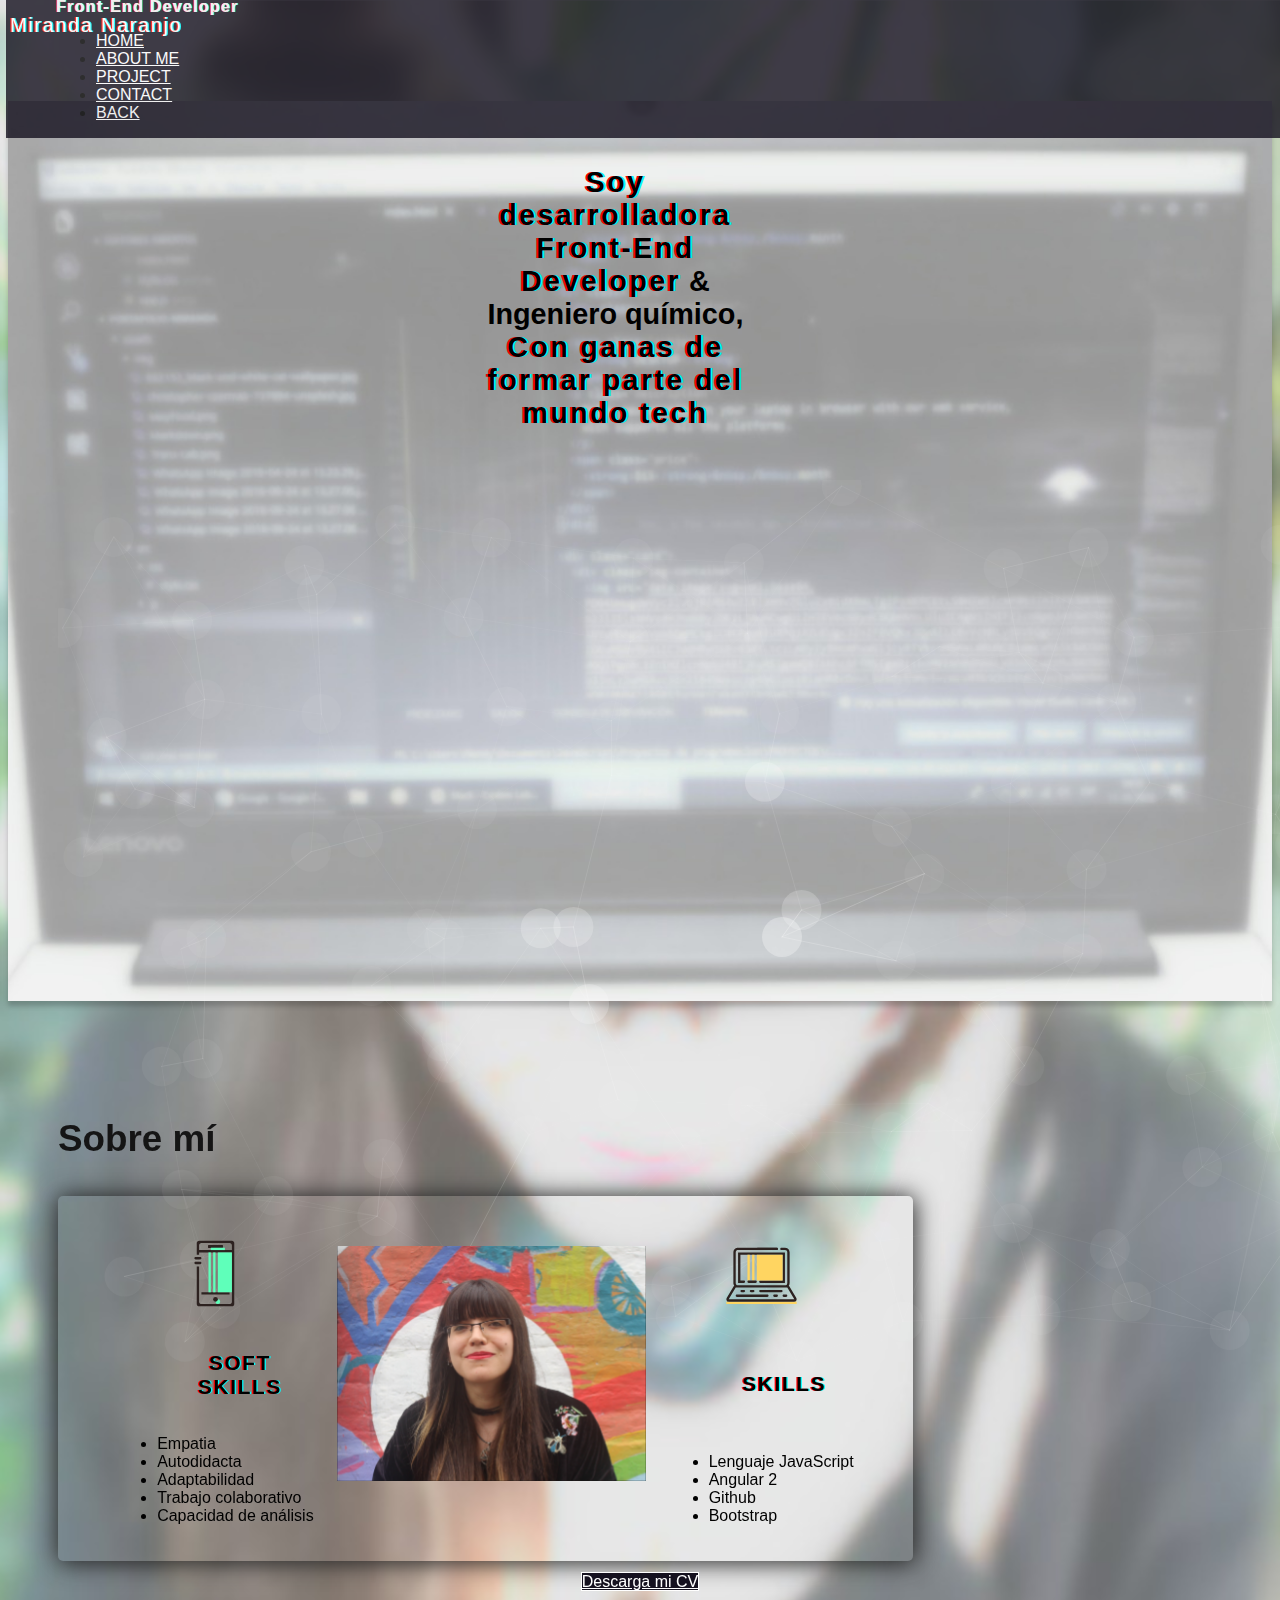
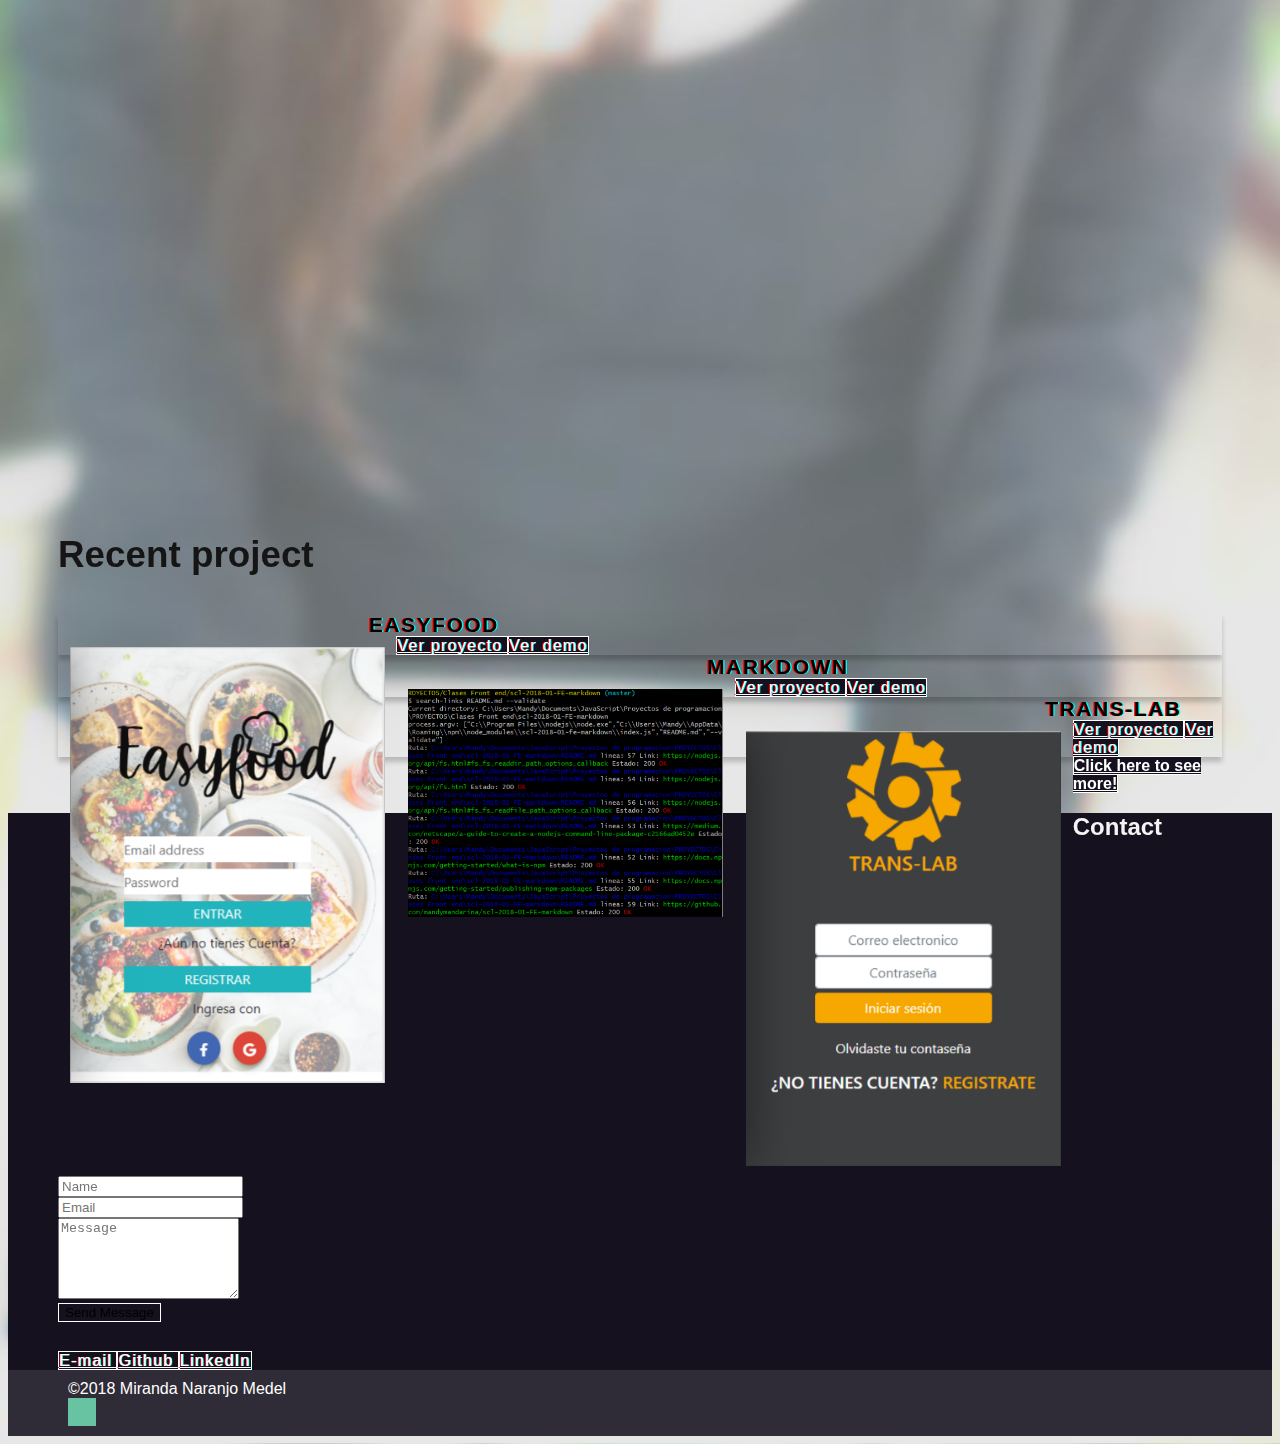
==== commit 29bb3068: "primera pantalla" ====
--- a/index.html
+++ b/index.html
@@ -13,6 +13,7 @@
   <link rel="stylesheet" href="https://stackpath.bootstrapcdn.com/bootstrap/4.1.3/css/bootstrap.min.css" integrity="sha384-MCw98/SFnGE8fJT3GXwEOngsV7Zt27NXFoaoApmYm81iuXoPkFOJwJ8ERdknLPMO"
     crossorigin="anonymous">
   <title>Portafolio Miranda</title>
+  <link rel="icon" type="image/png" href="assets/img/pusty-ekran-komputera-laptop_318-39465.jpg" />
   <link rel="stylesheet" href="src/css/style.css">
   <link rel="stylesheet" href="src/css/responsive.css">
 </head>
@@ -41,6 +42,9 @@
         </li>
         <li>
           <a href="#contact">CONTACT</a>
+        </li>
+        <li>
+          <a href="splash.html">BACK</a>
         </li>
       </ul>
     </div>
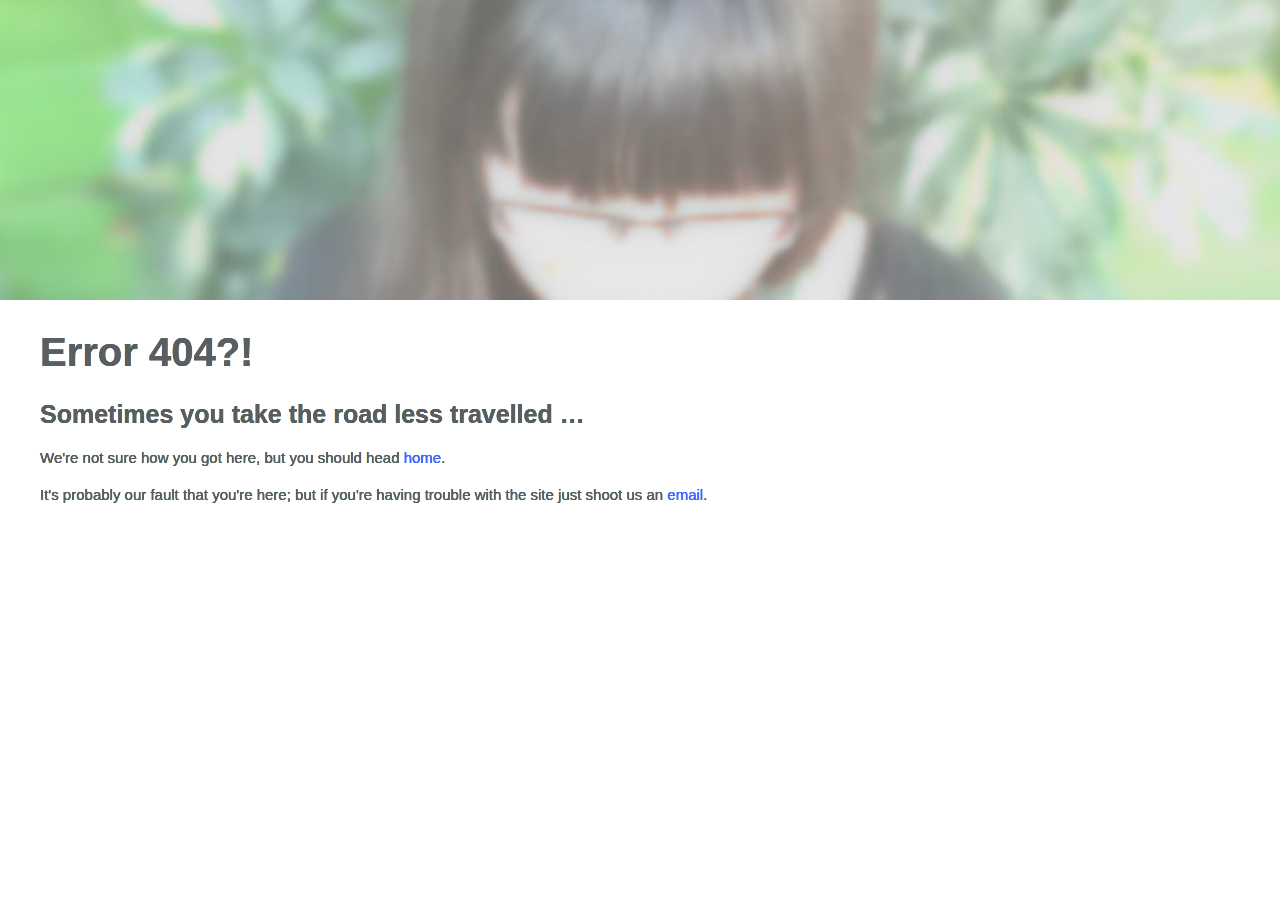
==== commit ae54b0a1: "cambio de nombres" ====
--- a/index.html
+++ b/index.html
@@ -1,318 +1,33 @@
 <!DOCTYPE html>
 <html lang="en">
-
 <head>
   <meta charset="UTF-8">
   <meta name="viewport" content="width=device-width, initial-scale=1.0">
   <meta http-equiv="X-UA-Compatible" content="ie=edge">
-  <link rel="stylesheet" href="https://fonts.googleapis.com/css?family=Open+Sans:300" type="text/css" />
-
-
-  <link rel="stylesheet" href="https://use.fontawesome.com/releases/v5.3.1/css/all.css" integrity="sha384-mzrmE5qonljUremFsqc01SB46JvROS7bZs3IO2EmfFsd15uHvIt+Y8vEf7N7fWAU"
-    crossorigin="anonymous">
-  <link rel="stylesheet" href="https://stackpath.bootstrapcdn.com/bootstrap/4.1.3/css/bootstrap.min.css" integrity="sha384-MCw98/SFnGE8fJT3GXwEOngsV7Zt27NXFoaoApmYm81iuXoPkFOJwJ8ERdknLPMO"
-    crossorigin="anonymous">
+  <link rel="stylesheet" href="src/css/splash.css">
+  <link rel="icon" type="image/png" href="assets/img/pusty-ekran-komputera-laptop_318-39465.jpg" />
   <title>Portafolio Miranda</title>
-  <link rel="icon" type="image/png" href="assets/img/pusty-ekran-komputera-laptop_318-39465.jpg" />
-  <link rel="stylesheet" href="src/css/style.css">
-  <link rel="stylesheet" href="src/css/responsive.css">
 </head>
-
 <body>
-  <nav class="navbar navbar-inverted navbar-fixed-top fixed" >
-    <div class="container-fluid" id="nav">
-      <div class="navbar-header">
-        <div class="navbar-brand">
-            <p id="title" contenteditable="true" spellcheck="false">
-                <span>Miranda</span>
-                <span> Naranjo</span>
-                <div class="front"><span ><strong>Front-End Developer</strong></span></div>              
-              </p>         
+    <glitch>
+        <div class="hero">
         </div>
-      </div>
-      <ul class="nav navbar-nav navbar-right">
-        <li>
-          <a href="#home">HOME</a>
-        </li>
-        <li>
-          <a href="#profile">ABOUT ME</a>
-        </li>
-        <li>
-          <a href="#work">PROJECT</a>
-        </li>
-        <li>
-          <a href="#contact">CONTACT</a>
-        </li>
-        <li>
-          <a href="splash.html">BACK</a>
-        </li>
-      </ul>
-    </div>
-  </nav>
-
-  <div class="bgimage" id="home">
-    <div class="container-fluid">
-      <div class="row">
-        <div class="col-12">
-           <div id="wrapper">
-            <p id="slogan">
-              <span class="res">Soy desarrolladora Front-End Developer</span> & Ingeniero químico,
-              <span class="res">Con ganas de formar parte del mundo tech</span>
-            </p>
-          </div>
-          <div id="container">
-            <canvas id="canvas"></canvas>
-          </div>
-        </div>
-      </div>
-    </div>
-  </div>
-
-  <div class="aboutMe" id="profile">
-    <div class="container-fluid">
-      <div class="row">
-        <div class="col-lg-12 col-md-12 col-sm-12 col-xs-12">
-          <h3>Sobre mí</h3>
-          <div class="container">
-            <div class="card">
-              <div class="img-container">
-                <img src="[data-uri]%0D%0Ab2JlIElsbHVzdHJhdG9yIDE2LjAuMCwgU1ZHIEV4cG9ydCBQbHVnLUluIC4gU1ZHIFZlcnNpb246%0D%0AIDYuMDAgQnVpbGQgMCkgIC0tPgo8IURPQ1RZUEUgc3ZnIFBVQkxJQyAiLS8vVzNDLy9EVEQgU1ZH%0D%0AIDEuMS8vRU4iICJodHRwOi8vd3d3LnczLm9yZy9HcmFwaGljcy9TVkcvMS4xL0RURC9zdmcxMS5k%0D%0AdGQiPgo8c3ZnIHZlcnNpb249IjEuMSIgaWQ9IkNhcGFfMSIgeG1sbnM9Imh0dHA6Ly93d3cudzMu%0D%0Ab3JnLzIwMDAvc3ZnIiB4bWxuczp4bGluaz0iaHR0cDovL3d3dy53My5vcmcvMTk5OS94bGluayIg%0D%0AeD0iMHB4IiB5PSIwcHgiCgkgd2lkdGg9IjMycHgiIGhlaWdodD0iMzJweCIgdmlld0JveD0iMCAw%0D%0AIDMyIDMyIiBlbmFibGUtYmFja2dyb3VuZD0ibmV3IDAgMCAzMiAzMiIgeG1sOnNwYWNlPSJwcmVz%0D%0AZXJ2ZSI+CjxjaXJjbGUgZmlsbD0iIzVGRkZCQSIgY3g9IjE3IiBjeT0iMjgiIHI9IjEiLz4KPHJl%0D%0AY3QgeD0iMTMiIHk9IjQiIGZpbGw9IiMyRDIyMjAiIHdpZHRoPSI2IiBoZWlnaHQ9IjEiLz4KPGc+%0D%0ACgk8cGF0aCBmaWxsPSIjMkQyMjIwIiBkPSJNMTMsNHYxaDZWNEgxM3ogTTEzLDR2MWg2VjRIMTN6%0D%0AIE0xMyw0djFoNlY0SDEzeiBNMTMsNHYxaDZWNEgxM3ogTTEwLDI0djFoMTJ2LTFIMTB6IE0xMyw0%0D%0AdjFoNlY0SDEzegoJCSBNMTAsMjR2MWgxMnYtMUgxMHogTTEzLDR2MWg2VjRIMTN6IE0xMCwyNHYx%0D%0AaDEydi0xSDEweiBNMjMsMkg5QzguNDUsMiw4LDIuNDUsOCwzdjVoMVY3aDE0djIxYzAsMC41NS0w%0D%0ALjQ1LDEtMSwxSDEwCgkJYy0wLjU1LDAtMS0wLjQ1LTEtMVYxM0g4djE2YzAsMC41NSwwLjQ1LDEs%0D%0AMSwxaDE0YzAuNTUsMCwxLTAuNDUsMS0xVjNDMjQsMi40NSwyMy41NSwyLDIzLDJ6IE0yMyw2SDlW%0D%0ANGMwLTAuNTUsMC40NS0xLDEtMWgxMgoJCWMwLjU1LDAsMSwwLjQ1LDEsMVY2eiBNMjIsMjRIMTB2%0D%0AMWgxMlYyNHogTTEzLDVoNlY0aC02VjV6IE0xMCwyNHYxaDEydi0xSDEweiBNMTMsNHYxaDZWNEgx%0D%0AM3ogTTEzLDR2MWg2VjRIMTN6IE0xMyw0djFoNlY0SDEzegoJCSBNMTMsNHYxaDZWNEgxM3oiLz4K%0D%0ACTxyZWN0IHg9IjEzIiB5PSI0IiBmaWxsPSIjMkQyMjIwIiB3aWR0aD0iNiIgaGVpZ2h0PSIxIi8+%0D%0ACjwvZz4KPHJlY3QgeD0iMTMiIHk9IjQiIGZpbGw9IiMyRDIyMjAiIHdpZHRoPSI2IiBoZWlnaHQ9%0D%0AIjEiLz4KPHJlY3QgeD0iMTMiIHk9IjQiIGZpbGw9IiMyRDIyMjAiIHdpZHRoPSI2IiBoZWlnaHQ9%0D%0AIjEiLz4KPHJlY3QgeD0iMTQiIHk9IjUiIGZpbGw9IiM1RkZGQkEiIHdpZHRoPSI2IiBoZWlnaHQ9%0D%0AIjEiLz4KPHJlY3QgeD0iMTUiIHk9IjciIGZpbGw9IiM1RkZGQkEiIHdpZHRoPSIxIiBoZWlnaHQ9%0D%0AIjE3Ii8+CjxyZWN0IHg9IjEzIiB5PSI3IiBmaWxsPSIjNUZGRkJBIiB3aWR0aD0iMSIgaGVpZ2h0%0D%0APSIxNyIvPgo8cmVjdCB4PSIxNyIgeT0iNyIgZmlsbD0iIzVGRkZCQSIgd2lkdGg9IjYiIGhlaWdo%0D%0AdD0iMTciLz4KPGNpcmNsZSBmaWxsPSIjMkQyMjIwIiBjeD0iMTYiIGN5PSIyNyIgcj0iMSIvPgo8%0D%0AcGF0aCBmaWxsPSIjMkQyMjIwIiBkPSJNMTAsOS41QzEwLDkuMjI0LDkuNzc2LDksOS41LDloLTJD%0D%0ANy4yMjQsOSw3LDkuMjI0LDcsOS41bDAsMEM3LDkuNzc2LDcuMjI0LDEwLDcuNSwxMGgyCglDOS43%0D%0ANzYsMTAsMTAsOS43NzYsMTAsOS41TDEwLDkuNXoiLz4KPHBhdGggZmlsbD0iIzJEMjIyMCIgZD0i%0D%0ATTEwLDExLjVjMC0wLjI3Ni0wLjIyNC0wLjUtMC41LTAuNWgtMkM3LjIyNCwxMSw3LDExLjIyNCw3%0D%0ALDExLjVsMCwwQzcsMTEuNzc2LDcuMjI0LDEyLDcuNSwxMmgyCglDOS43NzYsMTIsMTAsMTEuNzc2%0D%0ALDEwLDExLjVMMTAsMTEuNXoiLz4KPC9zdmc+Cg=="
-                />
-              </div>
-              <span class="subject">
-                <strong>SOFT SKILLS</strong>
-              </span>
-              <ul id="animateList">
-
-                <li>
-                  <i class="far fa-check-square"></i>
-                  <a>Empatia</a>
-                </li>
-                <li>
-                  <i class="far fa-check-square"></i>
-                  <a>Autodidacta</a>
-                </li>
-                <li>
-                  <i class="far fa-check-square"></i>
-                  <a>Adaptabilidad</a>
-                </li>
-                <li>
-                  <i class="far fa-check-square"></i>
-                  <a>Trabajo colaborativo</a>
-                </li>
-                <li>
-                  <i class="far fa-check-square"></i>
-                  <a>Capacidad de análisis</a>
-                </li>
-              </ul>
-
-            </div>
-            <div class="card">
-              <div class="img-container">
-                <figure class="snip1508">
-                  <img src="assets/img/IMG_2675.JPG" alt="sample88"/>
-                  <figcaption>
-                    <h2>Miranda Naranjo</h2>
-                    <h3>Front-end Developer</h3>
-                    <p>I'm learning real skills that I can apply throughout the rest of my life ... Procrastinating and rationalizing.</p>
-                  </figcaption>
-                  <a href="#"></a>
-                </figure>
-              </div>
-            </div>
-
-            <div class="card">
-              <div class="img-container">
-                <img src="[data-uri]%0D%0Ab2JlIElsbHVzdHJhdG9yIDE2LjAuMCwgU1ZHIEV4cG9ydCBQbHVnLUluIC4gU1ZHIFZlcnNpb246%0D%0AIDYuMDAgQnVpbGQgMCkgIC0tPgo8IURPQ1RZUEUgc3ZnIFBVQkxJQyAiLS8vVzNDLy9EVEQgU1ZH%0D%0AIDEuMS8vRU4iICJodHRwOi8vd3d3LnczLm9yZy9HcmFwaGljcy9TVkcvMS4xL0RURC9zdmcxMS5k%0D%0AdGQiPgo8c3ZnIHZlcnNpb249IjEuMSIgaWQ9IkNhcGFfMSIgeG1sbnM9Imh0dHA6Ly93d3cudzMu%0D%0Ab3JnLzIwMDAvc3ZnIiB4bWxuczp4bGluaz0iaHR0cDovL3d3dy53My5vcmcvMTk5OS94bGluayIg%0D%0AeD0iMHB4IiB5PSIwcHgiCgkgd2lkdGg9IjMycHgiIGhlaWdodD0iMzJweCIgdmlld0JveD0iMCAw%0D%0AIDMyIDMyIiBlbmFibGUtYmFja2dyb3VuZD0ibmV3IDAgMCAzMiAzMiIgeG1sOnNwYWNlPSJwcmVz%0D%0AZXJ2ZSI+CjxwYXRoIGZpbGw9IiMyRDIyMjAiIGQ9Ik0yNiw3djEzSDE1LjVjLTAuMjgsMC0wLjUt%0D%0AMC4yMi0wLjUtMC41czAuMjItMC41LDAuNS0wLjVIMjVWOEg3djExaDEuNUM4Ljc4LDE5LDksMTku%0D%0AMjIsOSwxOS41CglTOC43OCwyMCw4LjUsMjBINlY3SDI2eiIvPgo8cmVjdCB4PSIxNCIgeT0iOCIg%0D%0AZmlsbD0iI0ZGRDU2MSIgd2lkdGg9IjExIiBoZWlnaHQ9IjExIi8+CjxyZWN0IHg9IjEyIiB5PSI4%0D%0AIiBmaWxsPSIjRkZENTYxIiB3aWR0aD0iMSIgaGVpZ2h0PSIxMSIvPgo8cmVjdCB4PSIxMCIgeT0i%0D%0AOCIgZmlsbD0iI0ZGRDU2MSIgd2lkdGg9IjEiIGhlaWdodD0iMTEiLz4KPHJlY3QgeD0iMSIgeT0i%0D%0AMjgiIGZpbGw9IiNGRkQ1NjEiIHdpZHRoPSIzMCIgaGVpZ2h0PSIxIi8+CjxwYXRoIGZpbGw9IiMy%0D%0ARDIyMjAiIGQ9Ik0yMyw1LjVDMjMsNS43OCwyMi43OCw2LDIyLjUsNmgtOEMxNC4yMiw2LDE0LDUu%0D%0ANzgsMTQsNS41UzE0LjIyLDUsMTQuNSw1aDhDMjIuNzgsNSwyMyw1LjIyLDIzLDUuNXoiLz4KPHBh%0D%0AdGggZmlsbD0iIzJEMjIyMCIgZD0iTTMwLjg2LDI2LjQ5bC0zLTVjLTAuMDYxLTAuMTAxLTAuMTQx%0D%0ALTAuMTktMC4yMy0wLjI2QzI3Ljg1LDIwLjk0LDI4LDIwLjU1LDI4LDIwVjdjMCwwLDAtMi0yLTJz%0D%0ALTIsMC0yLDAKCWgwLjVDMjQuMjIsNSwyNCw1LjIyLDI0LDUuNVMyNC4yMiw2LDI0LjUsNkgyNmMw%0D%0ALjgxLDAsMC45OSwwLjU1LDEsMXYxM2MwLDAuODEtMC41NSwwLjk5LTEsMUg2Yy0wLjgxLDAtMC45%0D%0AOS0wLjU1LTEtMVY3CgljMC0wLjgxLDAuNTUtMC45OSwxLTFoMTYuNUMyMi43NzksNiwyMyw1Ljc4%0D%0ALDIzLDUuNVMyMi43NzksNSwyMi41LDVINmMwLDAtMiwwLTIsMnYxM2MwLDAsMCwwLjY2LDAuMzgs%0D%0AMS4yMgoJYy0wLjA5LDAuMDctMC4xOCwwLjE2LTAuMjQsMC4yNzFsLTMsNWMtMC4xOCwwLjMtMC4x%0D%0AOSwwLjY4OS0wLjAxLDFDMS4zMSwyNy44MSwxLjY0LDI4LDIsMjhoMjhjMC4zNiwwLDAuNjktMC4x%0D%0AOSwwLjg3LTAuNTEKCUMzMS4wNSwyNy4xOCwzMS4wNCwyNi43OSwzMC44NiwyNi40OXogTTIsMjds%0D%0AMy01aDIybDMsNUgyeiIvPgo8cGF0aCBmaWxsPSIjMkQyMjIwIiBkPSJNMTQsMTkuNWMwLTAuMjc2%0D%0ALTAuMjI0LTAuNS0wLjUtMC41aC0zYy0wLjI3NiwwLTAuNSwwLjIyNC0wLjUsMC41bDAsMGMwLDAu%0D%0AMjc2LDAuMjI0LDAuNSwwLjUsMC41aDMKCUMxMy43NzYsMjAsMTQsMTkuNzc2LDE0LDE5LjVMMTQs%0D%0AMTkuNXoiLz4KPHBhdGggZmlsbD0iIzJEMjIyMCIgZD0iTTE5LDI1LjVjMC0wLjI3Ni0wLjIyNC0w%0D%0ALjUtMC41LTAuNWgtMTNDNS4yMjQsMjUsNSwyNS4yMjQsNSwyNS41bDAsMEM1LDI1Ljc3Niw1LjIy%0D%0ANCwyNiw1LjUsMjZoMTMKCUMxOC43NzYsMjYsMTksMjUuNzc2LDE5LDI1LjVMMTksMjUuNXoiLz4K%0D%0APHBhdGggZmlsbD0iIzJEMjIyMCIgZD0iTTIzLDI1LjVjMC0wLjI3Ni0wLjIyNC0wLjUtMC41LTAu%0D%0ANWgtMWMtMC4yNzYsMC0wLjUsMC4yMjQtMC41LDAuNWwwLDBjMCwwLjI3NiwwLjIyNCwwLjUsMC41%0D%0ALDAuNWgxCglDMjIuNzc2LDI2LDIzLDI1Ljc3NiwyMywyNS41TDIzLDI1LjV6Ii8+CjxwYXRoIGZp%0D%0AbGw9IiMyRDIyMjAiIGQ9Ik0yNywyNS41YzAtMC4yNzYtMC4yMjQtMC41LTAuNS0wLjVoLTFjLTAu%0D%0AMjc2LDAtMC41LDAuMjI0LTAuNSwwLjVsMCwwYzAsMC4yNzYsMC4yMjQsMC41LDAuNSwwLjVoMQoJ%0D%0AQzI2Ljc3NiwyNiwyNywyNS43NzYsMjcsMjUuNUwyNywyNS41eiIvPgo8cGF0aCBmaWxsPSIjMkQy%0D%0AMjIwIiBkPSJNMjUsMjMuNWMwLTAuMjc2LTAuMjI0LTAuNS0wLjUtMC41aC05Yy0wLjI3NiwwLTAu%0D%0ANSwwLjIyNC0wLjUsMC41bDAsMGMwLDAuMjc2LDAuMjI0LDAuNSwwLjUsMC41aDkKCUMyNC43NzYs%0D%0AMjQsMjUsMjMuNzc2LDI1LDIzLjVMMjUsMjMuNXoiLz4KPHBhdGggZmlsbD0iIzJEMjIyMCIgZD0i%0D%0ATTEzLDIzLjVjMC0wLjI3Ni0wLjIyNC0wLjUtMC41LTAuNWgtMWMtMC4yNzYsMC0wLjUsMC4yMjQt%0D%0AMC41LDAuNWwwLDBjMCwwLjI3NiwwLjIyNCwwLjUsMC41LDAuNWgxCglDMTIuNzc2LDI0LDEzLDIz%0D%0ALjc3NiwxMywyMy41TDEzLDIzLjV6Ii8+CjxwYXRoIGZpbGw9IiMyRDIyMjAiIGQ9Ik05LDIzLjVD%0D%0AOSwyMy4yMjQsOC43NzYsMjMsOC41LDIzaC0xQzcuMjI0LDIzLDcsMjMuMjI0LDcsMjMuNWwwLDBD%0D%0ANywyMy43NzYsNy4yMjQsMjQsNy41LDI0aDEKCUM4Ljc3NiwyNCw5LDIzLjc3Niw5LDIzLjVMOSwy%0D%0AMy41eiIvPgo8L3N2Zz4K"
-                />
-              </div>
-              <span class="subject">
-                <strong>SKILLS</strong>
-              </span>
-              <ul id="animateList2">
-                <li>
-                  <i class="far fa-check-square"></i>
-                  <a>Lenguaje JavaScript</a>
-                </li>
-                <li>
-                  <i class="far fa-check-square"></i>
-                  <a>Angular 2</a>
-                </li>
-                <li>
-                  <i class="far fa-check-square"></i>
-                  <a>Github</a>
-                </li>
-                <li>
-                  <i class="far fa-check-square"></i>
-                  <a>Bootstrap</a>
-                </li>
-              </ul>
-
-            </div>
-          </div>
-          <div class="download-button">
-              <a class="btn btn-primary btn-lg" download="MirandaNaranjo_CV" href="assets/document/Miranda Naranjo CV.pdf">
-                <i class="fa fa-download"></i> Descarga mi CV</a>
-            </div>
-        </div>
-      </div>
-    </div>
-  </div>
-  
-
-  <div class="portfolio">
-    <div class="contaier-fluid">
-      <h3 id="work">Recent project</h3>
-      <div class="row">
-        <div class="col-md-4">
-          <div class="thumbnail">
-            <div class="card-header"><span class="subject">
-                <strong>EASYFOOD</strong>
-              </span></div>
-              <div class="card-body">
-                  <figure class="snip1508">
-                      <img src="assets/img/easyFood.png" alt="sample88" />
-                      <figcaption>
-                        <h2>RED SOCIAL</h2>
-                        <h3>Front-end</h3>
-                        <p>Red social para compartir recetas. Aplicación creada con angular 2.</p>
-                      </figcaption>
-                      <a href="#"></a>
-                    </figure>
-                    <a class="btn btn-default btn-lg github-btn" href="https://github.com/mandymandarina/redSocialProyectoAngular" role="button" target="_blank">
-                      <i class="fas fa-link"></i>
-                      <span>Ver proyecto</span>
-                    </a>
-                    <a class="btn btn-default btn-lg fcc-btn" href="https://redsocialproyectoangular.firebaseapp.com/" role="button" target="_blank">
-                      <i class="fas fa-link"></i>
-                      <span>Ver demo</span>             
-                <a href=""></a>           
-            </div>
-          </div>
-        </div>
-        <div class="col-md-4">
-          <div class="thumbnail">
-            <div class="card-header">
-              <span class="subject">
-                <strong>MARKDOWN</strong>
-              </span></div>
-            <div class="card-body">
-                <figure class="snip1508">
-                    <img src="assets/img/Markdown.png" alt="sample88" />
-                    <figcaption>
-                      <h2>DEPENDECIA</h2>
-                      <h3>Back-end</h3>
-                      <p>Dependecia de node.js creada con lenjuaje javaScript, en donde puedes extraer la ubicacion de uno o mas links dentro de un archivo ".md".</p>
-                    </figcaption>
-                    <a href="#"></a>
-                  </figure>
-                  <a class="btn btn-default btn-lg github-btn" href="https://github.com/mandymandarina/scl-2018-01-FE-markdown" role="button" target="_blank">
-                    <i class="fas fa-link"></i>
-                    <span>Ver proyecto</span>
-                  </a>
-                  <a class="btn btn-default btn-lg fcc-btn" href="https://www.linkedin.com/in/miranda-naranjo-medel-b2578715a/" role="button" target="_blank">
-                    <i class="fas fa-link"></i>
-                    <span>Ver demo</span>             
-              <a href=""></a>
-            </div>
-          </div>
-        </div>
-        <div class="col-md-4">
-          <div class="thumbnail">
-            <div class="card-header"><span class="subject">
-                <strong>TRANS-LAB</strong>
-              </span></div>
-            <div class="card-body">
-                <figure class="snip1508">
-                    <img src="assets/img/Trans-Lab.png" alt="sample88" />
-                    <figcaption>
-                      <h2>APLICACION</h2>
-                      <h3>Front-end</h3>
-                      <p>Aplicación para calcular la tarifa de tu tarjeta bip del transantiago usando apis creado con lenjuaje javaScript.</p>
-                    </figcaption>                   
-                  </figure> 
-                  <a class="btn btn-default btn-lg github-btn" href="https://github.com/mandymandarina/Trans-LabTwo" role="button" target="_blank">
-                    <i class="fas fa-link"></i>
-                    <span>Ver proyecto</span>
-                  </a>
-                  <a class="btn btn-default btn-lg fcc-btn" href="https://mandymandarina.github.io/Trans-LabTwo/" role="button" target="_blank">
-                    <i class="fas fa-link"></i>
-                    <span>Ver demo</span>             
-              <a href=""></a>            
-            </div>
-          </div>
-        </div>
-        <div class="col-md-12">
-          <a href="#" class="btn btn-primary btn-block">
-            <strong>Click here to see more!</strong>
-          </a>
-        </div>
-      </div>
-    </div>
-  </div>
-
-  <div class="contact">
-    <div class="container-fluid">
-      <div class="row">
-        <div class="col-md-6">
-          <h2 id="contact">Contact</h2>
-          <div class="form-group">
-            <input type="text" class="form-control" id="text" placeholder="Name" required>
-          </div>
-          <div class="form-group">
-            <input type="email" class="form-control" id="text" placeholder="Email" required>
-          </div>
-
-          <div class="form-group">
-            <textarea class="form-control" rows="5" id="text" placeholder="Message"></textarea>
-          </div>
-          <div class="form-group">
-            <input type="submit" class="btn btn-success" value="Send Message">
-          </div>
-          <div class="social-cont">
-              <div class="row">
-                <div class="col-sm-12">
-                  <a class="btn btn-default btn-lg twitter-btn" href="mailto:m.naranjo.medel@gmail.com" role="button" target="_blank">
-                    <i class="fas fa-envelope"></i>
-                    <span> E-mail</span>
-                  </a>
-                  <a class="btn btn-default btn-lg github-btn" href="https://github.com/mandymandarina" role="button" target="_blank">
-                    <i class="fab fa-github"></i>
-                    <span>Github</span>
-                  </a>
-                  <a class="btn btn-default btn-lg fcc-btn" href="https://www.linkedin.com/in/miranda-naranjo-medel-b2578715a/" role="button" target="_blank">
-                    <i class="fab fa-linkedin-in"></i>
-                    <span>LinkedIn</span>                    
-                  </a>                  
-                </div>
-              </div>
-            </div>
-        </div>
-      </div>
-    </div>
-  </div>
-
-  <div class="footer">
-    <div class="container-fluid">
-      <div class="row">
-        <div class="col-md-12">
-          <p>&copy;2018 Miranda Naranjo Medel</p>          
-        </div>
-        <div class="scroll-up">
-            <a href="#home">
-                <i class="fas fa-caret-up"></i>
-            </a>
-          </div>
-      </div>
-    </div>
-  </div>
-  <script src="https://code.jquery.com/jquery-3.3.1.slim.min.js" integrity="sha384-q8i/X+965DzO0rT7abK41JStQIAqVgRVzpbzo5smXKp4YfRvH+8abtTE1Pi6jizo"
-    crossorigin="anonymous"></script>
-  <script src="https://cdnjs.cloudflare.com/ajax/libs/popper.js/1.14.3/umd/popper.min.js" integrity="sha384-ZMP7rVo3mIykV+2+9J3UJ46jBk0WLaUAdn689aCwoqbBJiSnjAK/l8WvCWPIPm49"
-    crossorigin="anonymous"></script>
-  <script src="https://stackpath.bootstrapcdn.com/bootstrap/4.1.3/js/bootstrap.min.js" integrity="sha384-ChfqqxuZUCnJSK3+MXmPNIyE6ZbWh2IMqE241rYiqJxyMiZ6OW/JmZQ5stwEULTy"
-    crossorigin="anonymous"></script>
-  <script src="src/js/app.js"></script>
+        <h1>Error 404?!</h1>
+          <h2>Sometimes you take the road less travelled &hellip;</h2>
+          <p>
+            We're not sure how you got here, but you should head <a href="indexx.html">home</a>. </p>
+         <p>
+            It's probably our fault that you're here; but if you're having trouble with the site just shoot us an <a href="mailto:m.naranjo.medel@gmail.com">email</a>.
+         </p>
+        <!-- Extra spacing! -->
+        <br />
+        <br />
+        <br />
+        <br />
+        
+      </glitch>
+      
+  <script src="src/js/splash.js"></script>
+  <script src="https://code.jquery.com/jquery-3.3.1.slim.min.js" integrity="sha384-q8i/X+965DzO0rT7abK41JStQIAqVgRVzpbzo5smXKp4YfRvH+8abtTE1Pi6jizo" crossorigin="anonymous"></script>
 </body>
-
 </html>--- a/src/css/splash.css
+++ b/src/css/splash.css
@@ -0,0 +1,31 @@
+.hero {
+  min-height: 300px;
+  width: 100%;
+  overflow: hidden;
+  background: url(../../assets/img/mirandayohola\ -\ copia.jpg);
+  background-size: cover;
+}
+body {
+  margin: 0px;
+  color: #585E62;
+  font-family: Arial;
+}
+h1 {
+  padding: 10px;
+  margin: 20px 30px 5px 30px;
+  font-size: 40px;
+}
+h2 {
+  padding: 10px;
+  margin: 0px 30px;
+  font-size: 25px;
+}
+p {
+  padding: 10px;
+  margin: 0px 30px;
+  font-size: 15px;
+}
+a {
+  color : #4466FF;
+  text-decoration: none;
+}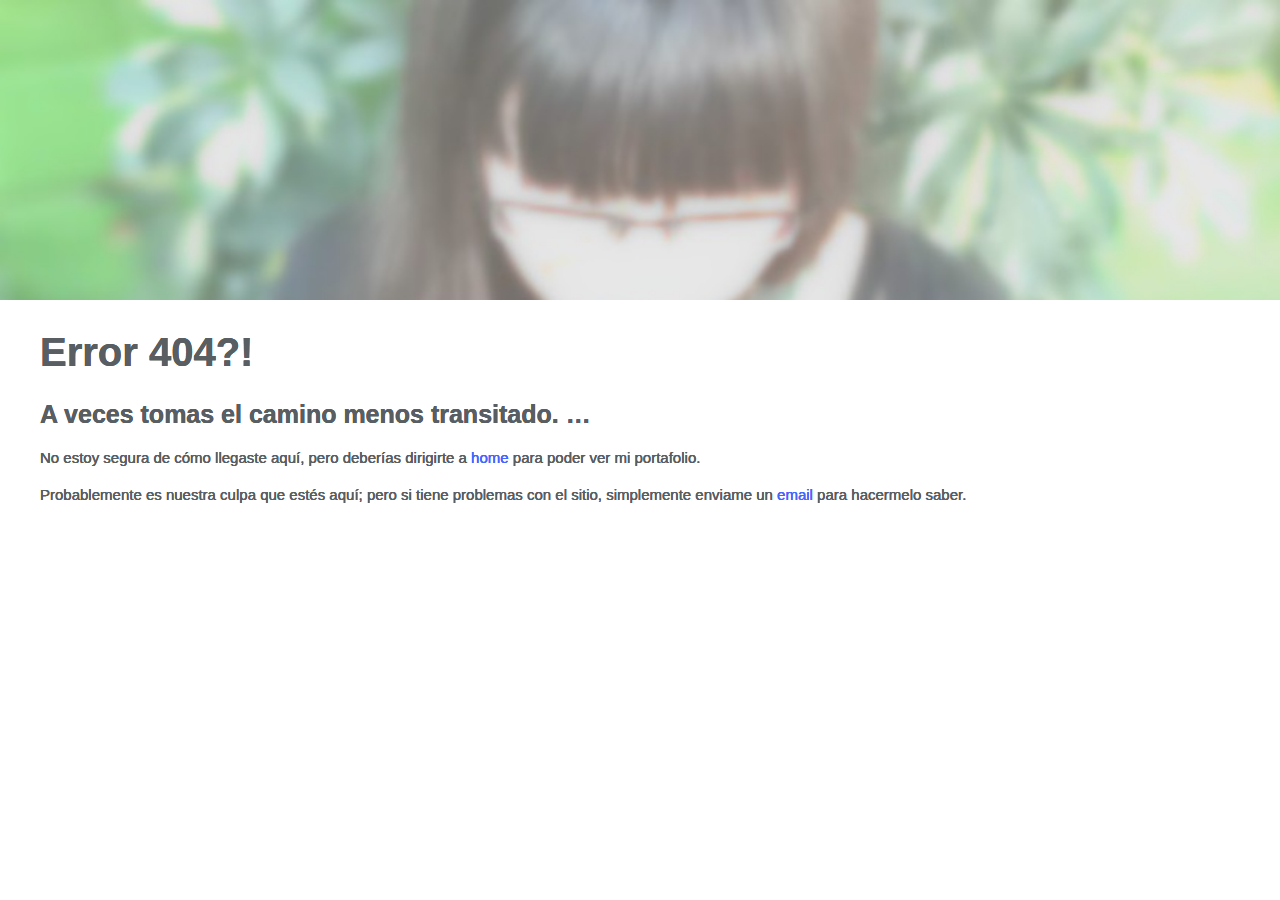
==== commit 8eda5b13: "cambios en las card" ====
--- a/index.html
+++ b/index.html
@@ -13,11 +13,13 @@
         <div class="hero">
         </div>
         <h1>Error 404?!</h1>
-          <h2>Sometimes you take the road less travelled &hellip;</h2>
+          <h2>
+              A veces tomas el camino menos transitado. &hellip;</h2>
           <p>
-            We're not sure how you got here, but you should head <a href="indexx.html">home</a>. </p>
+              No estoy segura de cómo llegaste aquí, pero deberías dirigirte a <a href="indexx.html">home</a> para poder ver mi portafolio. </p>
          <p>
-            It's probably our fault that you're here; but if you're having trouble with the site just shoot us an <a href="mailto:m.naranjo.medel@gmail.com">email</a>.
+            
+Probablemente es nuestra culpa que estés aquí; pero si tiene problemas con el sitio, simplemente enviame un <a href="mailto:m.naranjo.medel@gmail.com">email</a> para hacermelo saber.
          </p>
         <!-- Extra spacing! -->
         <br />
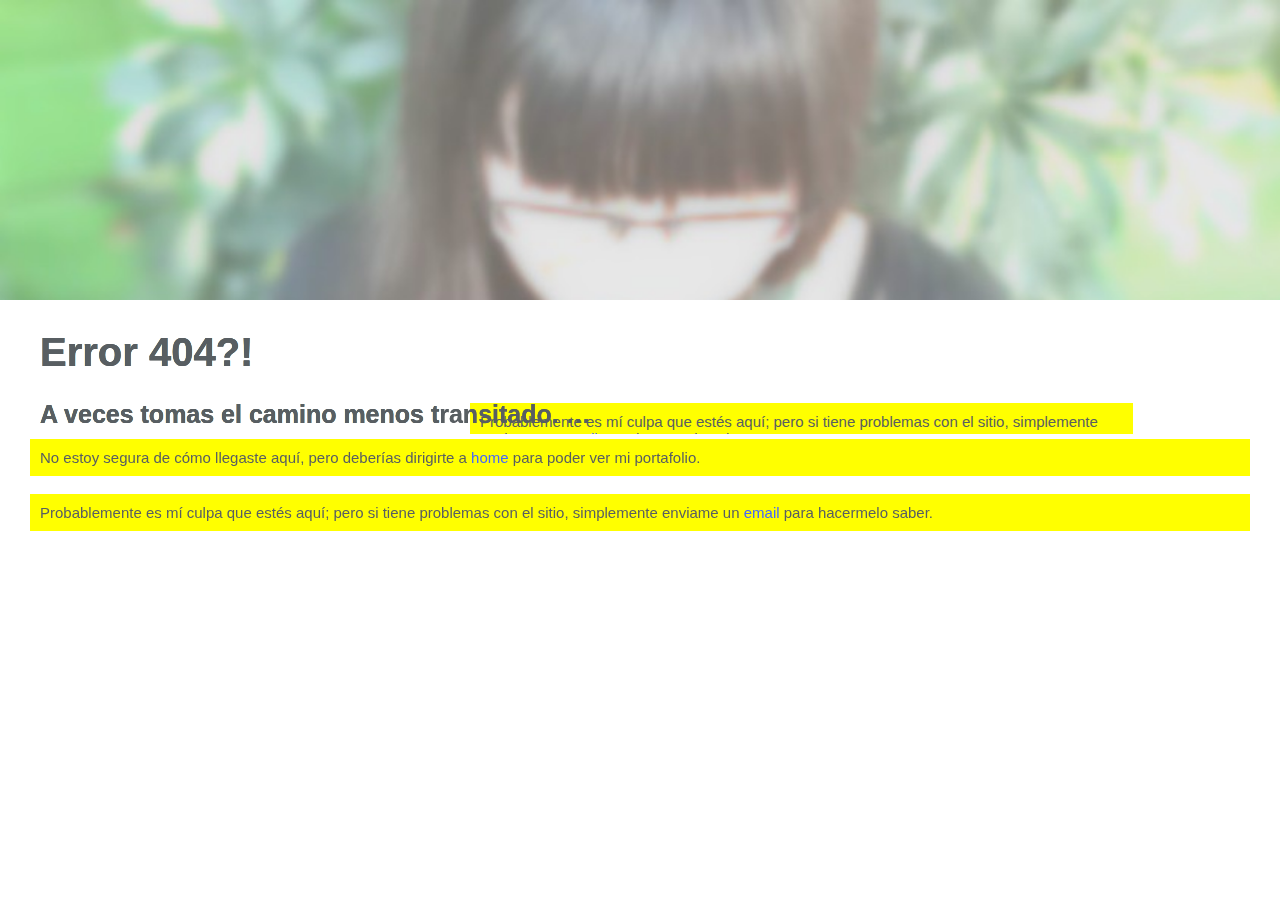
==== commit b8bf8a86: "cambios en el portafolio" ====
--- a/index.html
+++ b/index.html
@@ -15,11 +15,11 @@
         <h1>Error 404?!</h1>
           <h2>
               A veces tomas el camino menos transitado. &hellip;</h2>
-          <p>
-              No estoy segura de cómo llegaste aquí, pero deberías dirigirte a <a href="indexx.html">home</a> para poder ver mi portafolio. </p>
-         <p>
+          <p class="first">
+              No estoy segura de cómo llegaste aquí, pero deberías dirigirte a <a href="portafolio.html">home</a> para poder ver mi portafolio. </p></br>
+         <p class="second">
             
-Probablemente es nuestra culpa que estés aquí; pero si tiene problemas con el sitio, simplemente enviame un <a href="mailto:m.naranjo.medel@gmail.com">email</a> para hacermelo saber.
+Probablemente es mí culpa que estés aquí; pero si tiene problemas con el sitio, simplemente enviame un <a href="mailto:m.naranjo.medel@gmail.com">email</a> para hacermelo saber.
          </p>
         <!-- Extra spacing! -->
         <br />
--- a/src/css/splash.css
+++ b/src/css/splash.css
@@ -21,6 +21,7 @@
   font-size: 25px;
 }
 p {
+  background-color:yellow; 
   padding: 10px;
   margin: 0px 30px;
   font-size: 15px;
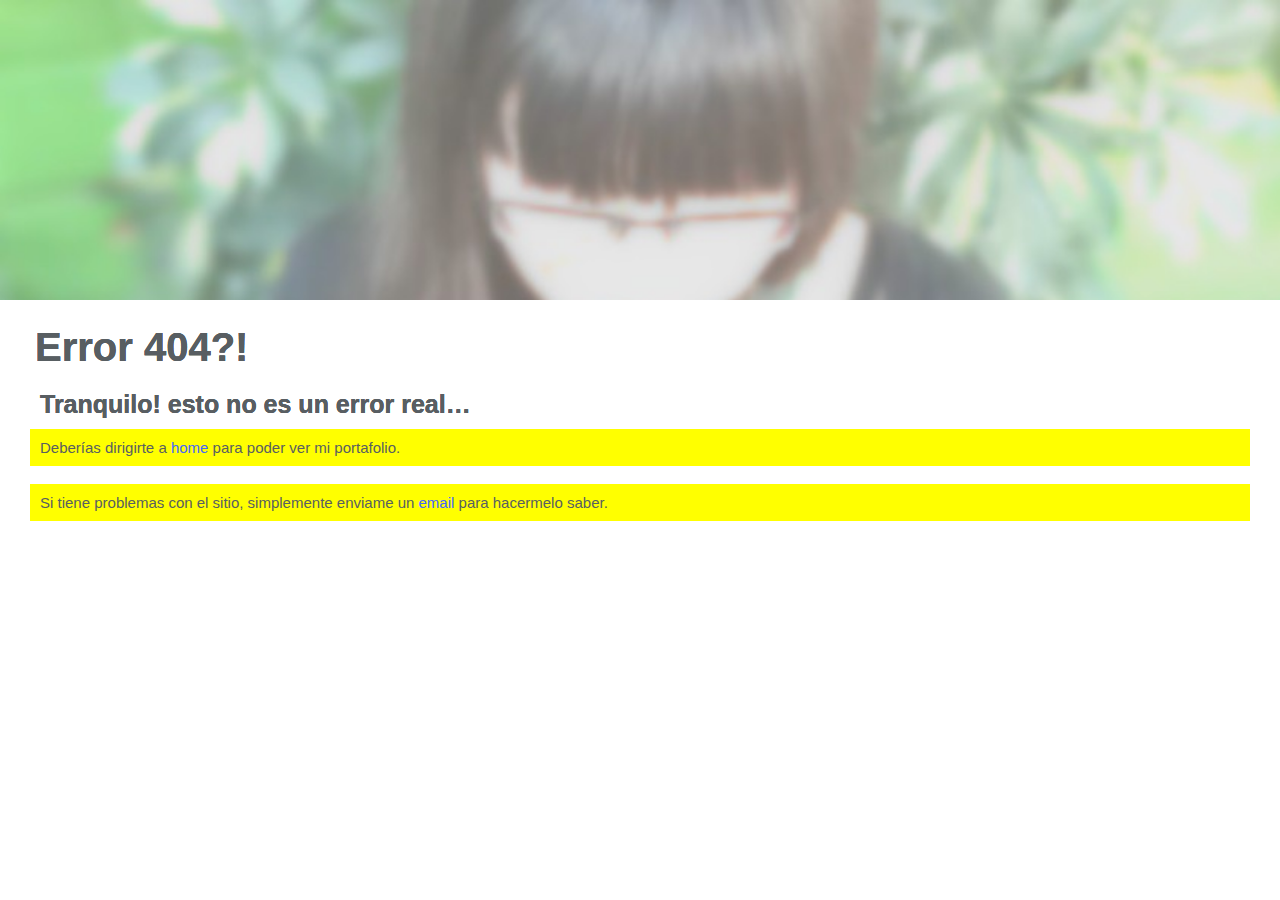
==== commit 969cd343: "cambios" ====
--- a/index.html
+++ b/index.html
@@ -14,12 +14,12 @@
         </div>
         <h1>Error 404?!</h1>
           <h2>
-              A veces tomas el camino menos transitado. &hellip;</h2>
+              Tranquilo! esto no es un error real&hellip;</h2>
           <p class="first">
-              No estoy segura de cómo llegaste aquí, pero deberías dirigirte a <a href="portafolio.html">home</a> para poder ver mi portafolio. </p></br>
+              Deberías dirigirte a <a href="portafolio.html">home</a> para poder ver mi portafolio. </p></br>
          <p class="second">
             
-Probablemente es mí culpa que estés aquí; pero si tiene problemas con el sitio, simplemente enviame un <a href="mailto:m.naranjo.medel@gmail.com">email</a> para hacermelo saber.
+Si tiene problemas con el sitio, simplemente enviame un <a href="mailto:m.naranjo.medel@gmail.com">email</a> para hacermelo saber.
          </p>
         <!-- Extra spacing! -->
         <br />
--- a/src/css/splash.css
+++ b/src/css/splash.css
@@ -11,7 +11,7 @@
   font-family: Arial;
 }
 h1 {
-  padding: 10px;
+  padding: 5px;
   margin: 20px 30px 5px 30px;
   font-size: 40px;
 }
@@ -24,7 +24,7 @@
   background-color:yellow; 
   padding: 10px;
   margin: 0px 30px;
-  font-size: 15px;
+  font-size: 15px;  
 }
 a {
   color : #4466FF;
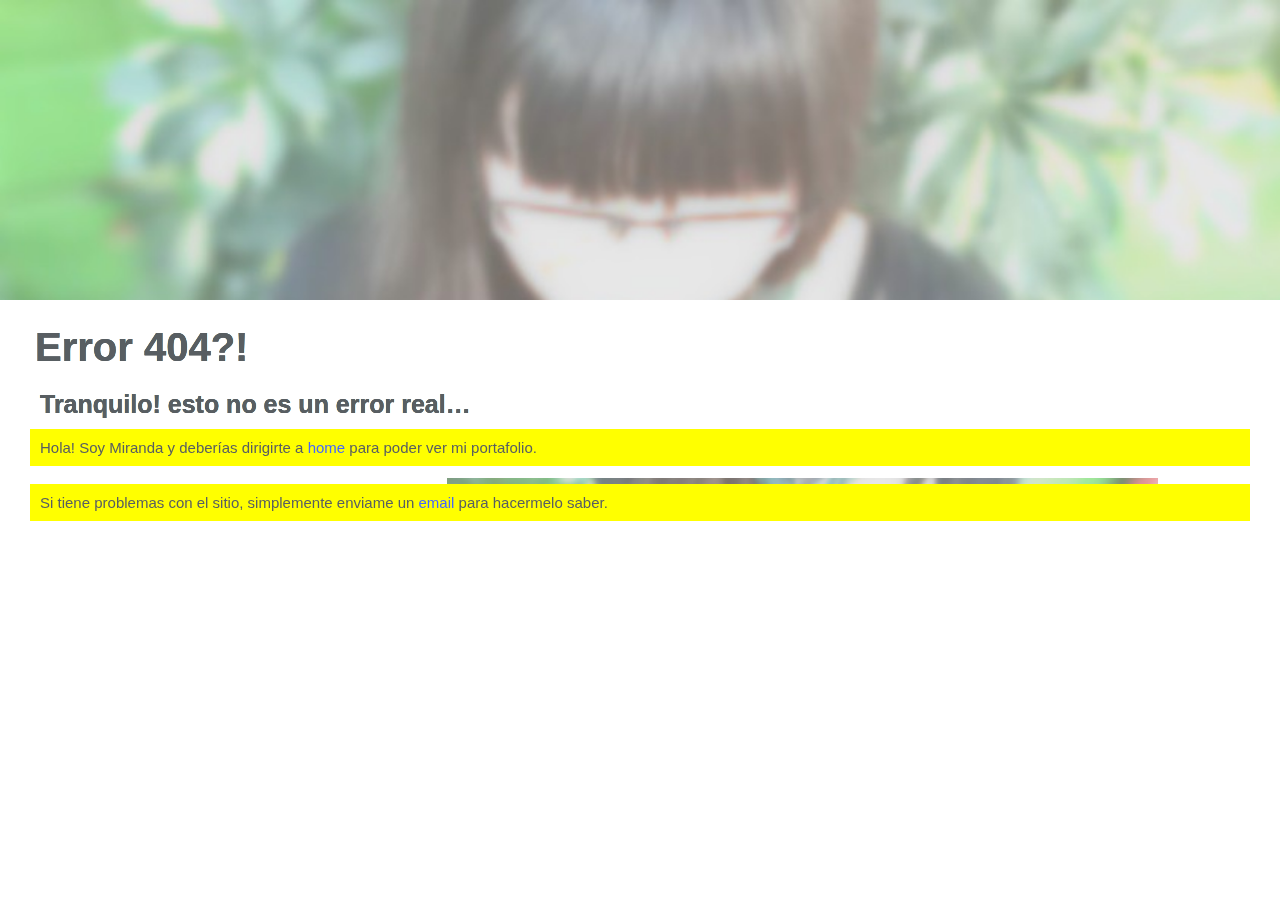
==== commit 2dcc2068: "cambios en portafolio" ====
--- a/index.html
+++ b/index.html
@@ -1,35 +1,42 @@
 <!DOCTYPE html>
 <html lang="en">
+
 <head>
-  <meta charset="UTF-8">
-  <meta name="viewport" content="width=device-width, initial-scale=1.0">
-  <meta http-equiv="X-UA-Compatible" content="ie=edge">
-  <link rel="stylesheet" href="src/css/splash.css">
-  <link rel="icon" type="image/png" href="assets/img/pusty-ekran-komputera-laptop_318-39465.jpg" />
-  <title>Portafolio Miranda</title>
+    <meta charset="UTF-8">
+    <meta name="viewport" content="width=device-width, initial-scale=1.0">
+    <meta http-equiv="X-UA-Compatible" content="ie=edge">
+    <link rel="stylesheet" href="src/css/splash.css">
+    <link rel="icon" type="image/png" href="assets/img/pusty-ekran-komputera-laptop_318-39465.jpg" />
+    <title>Portafolio Miranda</title>
 </head>
+
 <body>
     <glitch>
         <div class="hero">
         </div>
         <h1>Error 404?!</h1>
-          <h2>
-              Tranquilo! esto no es un error real&hellip;</h2>
-          <p class="first">
-              Deberías dirigirte a <a href="portafolio.html">home</a> para poder ver mi portafolio. </p></br>
-         <p class="second">
-            
-Si tiene problemas con el sitio, simplemente enviame un <a href="mailto:m.naranjo.medel@gmail.com">email</a> para hacermelo saber.
-         </p>
+        <h2>
+            Tranquilo! esto no es un error real&hellip;</h2>
+        <p class="first">
+            Hola! Soy Miranda y deberías dirigirte a
+            <a href="portafolio.html">home</a> para poder ver mi portafolio. </p>
+        </br>
+        <p class="second">
+
+            Si tiene problemas con el sitio, simplemente enviame un
+            <a href="mailto:m.naranjo.medel@gmail.com">email</a> para hacermelo saber.
+        </p>
         <!-- Extra spacing! -->
         <br />
         <br />
         <br />
         <br />
-        
-      </glitch>
-      
-  <script src="src/js/splash.js"></script>
-  <script src="https://code.jquery.com/jquery-3.3.1.slim.min.js" integrity="sha384-q8i/X+965DzO0rT7abK41JStQIAqVgRVzpbzo5smXKp4YfRvH+8abtTE1Pi6jizo" crossorigin="anonymous"></script>
+
+    </glitch>
+
+    <script src="src/js/splash.js"></script>
+    <script src="https://code.jquery.com/jquery-3.3.1.slim.min.js" integrity="sha384-q8i/X+965DzO0rT7abK41JStQIAqVgRVzpbzo5smXKp4YfRvH+8abtTE1Pi6jizo"
+        crossorigin="anonymous"></script>
 </body>
+
 </html>